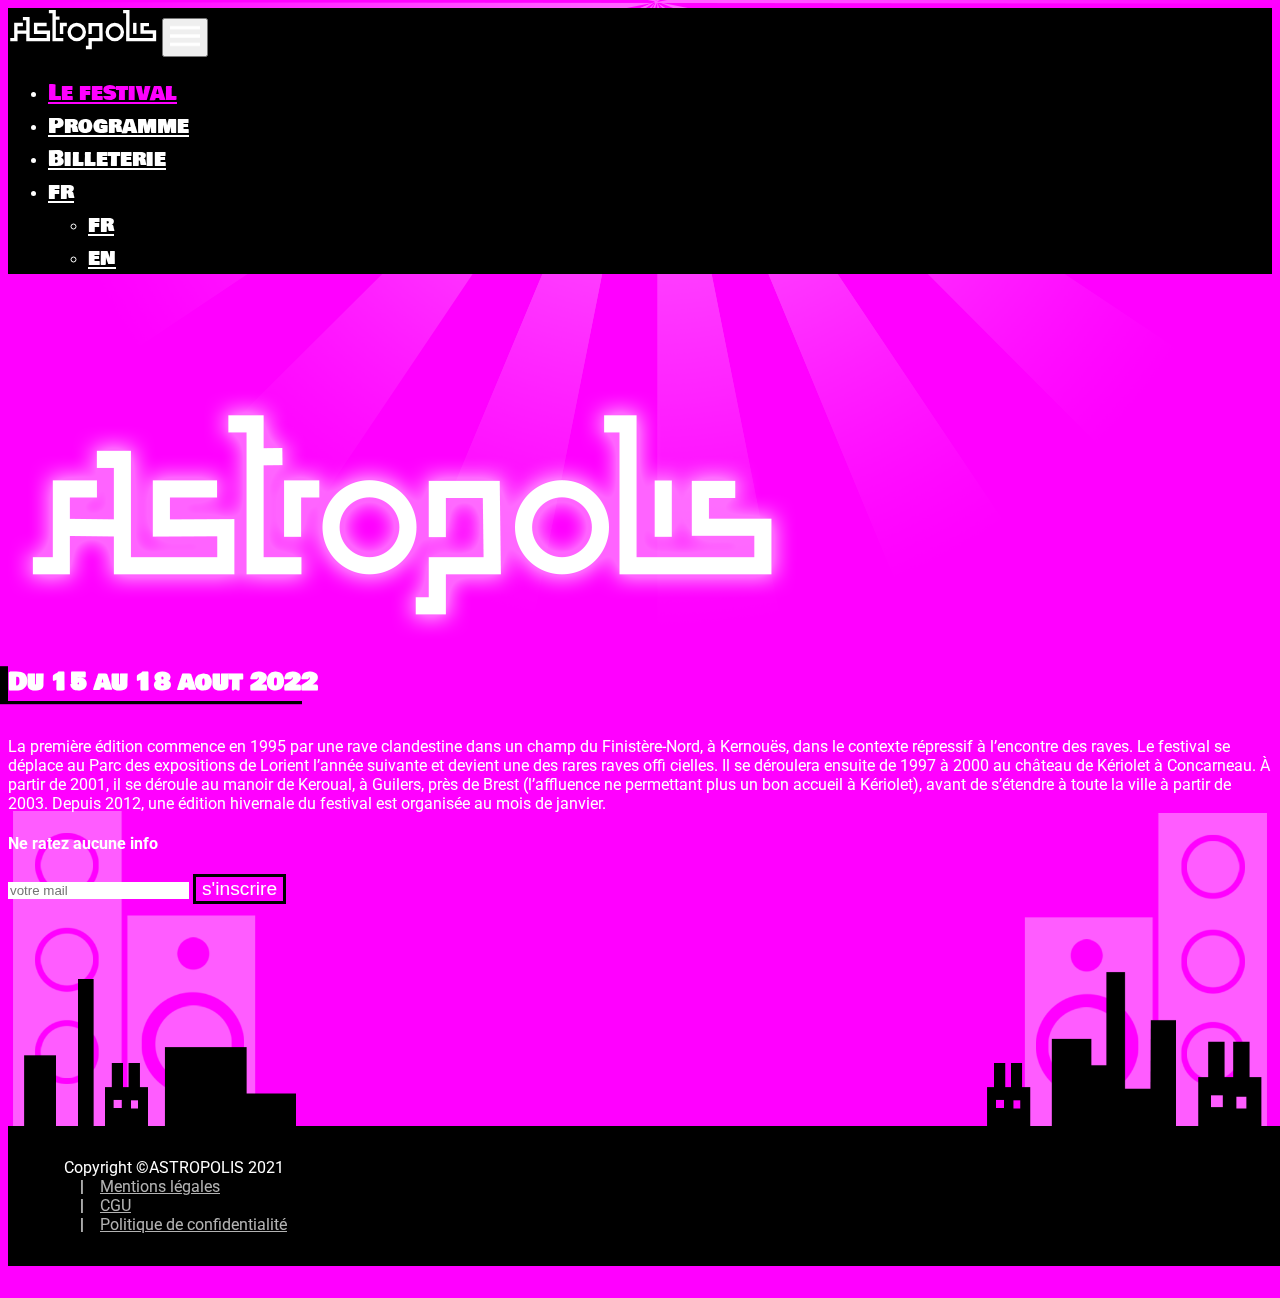
==== festival.html @ d73c81c9 "rework navbar" ====
<!DOCTYPE html>

<html lang="fr">
	<head>
		<meta charset="utf-8">
		<meta name="viewport" content="width=device-width, initial-scale=1">

		<link href="https://cdn.jsdelivr.net/npm/bootstrap@5.0.1/dist/css/bootstrap.min.css" rel="stylesheet" integrity="sha384-+0n0xVW2eSR5OomGNYDnhzAbDsOXxcvSN1TPprVMTNDbiYZCxYbOOl7+AMvyTG2x" crossorigin="anonymous">
		<link rel="stylesheet" type="text/css" href="style.css">

		<title>Astropolis</title>

	</head>
	<body>	
		<div id=background style="height: 100vh; z-index: -1;"></div>
		<header>
			<nav class="navbar navbar-header fixed-top navbar-expand-md">
			    <div class="container">
					<a class="navbar-brand" href="index.html"><img src="img/logo.svg" alt="logo du festival astropolis" class="img-fluid" style="width: 150px;"></a>
					<button class="navbar-toggler" type="button" data-bs-toggle="collapse" data-bs-target="#navbarNavDropdown" aria-controls="navbarNavDropdown" aria-expanded="false" aria-label="Toggle navigation">
						<img src="img/menu-icon.png" alt="icone de menu" style="width: 30px;">
					</button>
				    <div class="collapse navbar-collapse" id="navbarNavDropdown">
				      	<ul class="navbar-nav ms-auto">
					        <li class="nav-item active">
					          <a class="nav-link" href="festival.html">Le festival</a>
					        </li>
					        <li class="nav-item">
					          <a class="nav-link" href="program.html">Programme</a>
					        </li>
					        <li class="nav-item">
					          <a class="nav-link" href="#">Billeterie</a>
					        </li>
					        <li class="nav-item dropdown">
					          <a class="nav-link dropdown-toggle" href="#" id="navbarDropdownMenuLink" role="button" data-bs-toggle="dropdown" aria-expanded="false">
					            fr
					          </a>
					          <ul class="dropdown-menu" aria-labelledby="navbarDropdownMenuLink">
					            <li><a class="dropdown-item" href="#/fr">fr</a></li>
					            <li><a class="dropdown-item" href="#/en">en</a></li>
					          </ul>
					        </li>
				      	</ul>
				    </div>
			    </div>
			</nav>
		</header>
		
		<main id="home-page">
			<section>
				<div class="container text-center" >
					<img src="img/logo-xl.png" class="img-fluid">
					<div class="text-right">
						<h2>Du 15 au 18 aout 2022</h2> 
					</div>
				</div>	
			</section>
			<section class="deco-bottom mt-auto pb-5">
				<div class="container mt-2 text-center">
                    <div class="my-4 bg-black p-5">
                        <p>La première édition commence en 1995 par une rave clandestine dans un champ
                            du Finistère-Nord, à Kernouës, dans le contexte répressif à l’encontre des raves. Le festival
                            se déplace au Parc des expositions de Lorient l’année suivante et devient une des rares raves
                            offi cielles. Il se déroulera ensuite de 1997 à 2000 au château de Kériolet à Concarneau. À partir
                            de 2001, il se déroule au manoir de Keroual, à Guilers, près de Brest (l’affluence ne permettant
                            plus un bon accueil à Kériolet), avant de s’étendre à toute la ville à partir de 2003. Depuis 2012,
                            une édition hivernale du festival est organisée au mois de janvier.</p>
                    </div>

                    <form class="form-newsletter  mx-auto">
                        <label class="form-label"><h4>Ne ratez aucune info</h4></label>
                        <input class="form-control p-2" type="email" name="" placeholder="votre mail">
                        <button class="btn btn-cta mt-3 px-5" type="submit">s'inscrire</button>
                    </form>	
				</div>
			</section>

			<footer>
				<div id="nav-footer">
					<ul class="navbar-nav navbar-footer d-flex flex-md-row justify-content-center h-100 m-auto">
						<li class="d-md-flex d-none">
							Copyright ©ASTROPOLIS 2021
						</li>
				        <li class="nav-item">
				          <a class="nav-link" href="#">Mentions légales</a>
				        </li>
				        <li class="nav-item">
				          <a class="nav-link" href="#">CGU</a>
				        </li>
				        <li class="nav-item">
				          <a class="nav-link" href="#">Politique de confidentialité</a>
				        </li>
			      	</ul>
				</div>
			</footer>

		</main>

		<script src="https://cdn.jsdelivr.net/npm/@popperjs/core@2.9.2/dist/umd/popper.min.js" integrity="sha384-IQsoLXl5PILFhosVNubq5LC7Qb9DXgDA9i+tQ8Zj3iwWAwPtgFTxbJ8NT4GN1R8p" crossorigin="anonymous"></script>
		<script src="https://cdn.jsdelivr.net/npm/bootstrap@5.0.1/dist/js/bootstrap.min.js" integrity="sha384-Atwg2Pkwv9vp0ygtn1JAojH0nYbwNJLPhwyoVbhoPwBhjQPR5VtM2+xf0Uwh9KtT" crossorigin="anonymous"></script>

	</body>
</html>
---- style.css ----
/*
stylesheet by Pakrett
*/

@import url('https://fonts.googleapis.com/css2?family=Bowlby+One+SC&family=Roboto&family=ZCOOL+KuaiLe&display=swap');


/* --- VARIABLES --- */
:root{
	--color-pink: #ff00ff;
	--color-yellow: #fee690;
	--color-purple: #a300e0;
	--color-purple-light:#c800ef;
	--color-dark: #000000;
	--color-light: #ffffff;
}

/* --- GLOBAL --- */

body{
	background-color: var(--color-pink);
	color: var(--color-light);
	font-family: 'Roboto', sans-serif;
}
a, a:active, a:visited{
	color: var(--color-purple);
}
a:hover{
	color: var(--color-pink);
}

h1{
	font-family: 'ZCOOL KuaiLe', cursive;
}

h2{
	box-shadow: -1rem 0.2rem black;
}

h2, h3{
	font-family: 'Bowlby One SC', cursive;
	color: white;
	display:  inline-block;
}
.btn-big{
	font-family: 'Bowlby One SC', cursive;
	font-size: 1.5rem;
	background-color: #000000;
	color: white;
	width: 250px;
	padding: 1rem;
	border:none;
	border-radius: 0;
}
.btn-big:hover{
	background-color: white;
	color: var(--color-pink);
	box-shadow: inset 1rem -0.2rem black;
}
.btn-cta{
	background-color: transparent;
	border: solid black;
	color: white;
	border-radius: 0px;
	font-size: 1.2rem;
	transition: box-shadow linear 0.2s;
	box-shadow: inset 0 0 black;
}
.btn-cta:hover{
	color: white;
	box-shadow: inset 15rem 0 black;
}
.form-control{
	border: none;
	border-radius: 0px;
}
.dropdown-menu{
	background-color: black;
	border-radius: 0;
}

@keyframes rotate{
	from{transform: rotate(0deg);}
	to{transform: rotate(360deg);}
}

#background{
	position: fixed;
	overflow: hidden;
    top: 0;
    height: 100%;
    width: 100%;
}
#background::before {
	content: "";
	position: absolute;
	width: 200%;
	height: 200%;
	top: -100%;
	left: -50%;
	background: url(img/deco-light-1.png) 0 0 no-repeat;
	opacity: 0.4;
	background-position: center;
	transform: rotate(0deg);
	animation: rotate 60s linear infinite;
}

/* --- HEADER --- */

header nav{
	background-color: var(--color-dark);
	color: var(--color-light);
}

.navbar-header a, .navbar-header a:visited{
	font-family: 'Bowlby One SC', cursive;
	font-size: 1.3rem;
	color: var(--color-light);
}

.navbar-header .active a{
	color: var(--color-pink);
}
.navbar-header a:not(.navbar-brand):hover{
	color: var(--color-pink);
	background-color: white;
}

header .nav-link{
	padding-right: 2rem;
}

/* --- MAIN --- */

#home-page{
	padding-top: 100px;
    display: flex;
    min-height: 100vh;
    flex-direction: column;
}

#home-page section{

}

.form-newsletter{
	max-width: 500px;
}

/* --- FOOTER --- */

#nav-footer{
	background-color: var(--color-dark);
    padding: 1rem;
    width: 100%;
}

.navbar-footer li{
	display: flex;
	align-items: center;
}

@media (min-width: 768px){
	.navbar-footer li:not(:first-child)::before{
		content: "|";
		padding: 0 1rem;
	}	
}


.navbar-footer a, .navbar-footer a:active, .navbar-footer a:visited{
	color: rgba(255, 255, 255, 0.7);
}

.navbar-footer a:hover{
	color: var(--color-pink);
}

@keyframes deco-bottom-anim{
	from{background: url(img/deco-bottom-1.png) bottom no-repeat;background-size: contain;}
	to{background: url(img/deco-bottom-2.png) bottom no-repeat;background-size: contain;}
}
.deco-bottom{
	background: url(img/deco-bottom-1.png) bottom no-repeat;
	animation: deco-bottom-anim 0.5s infinite alternate steps(2, jump-none);
	background-size: contain;
	min-height: 45vh;
	width: 100%;
}
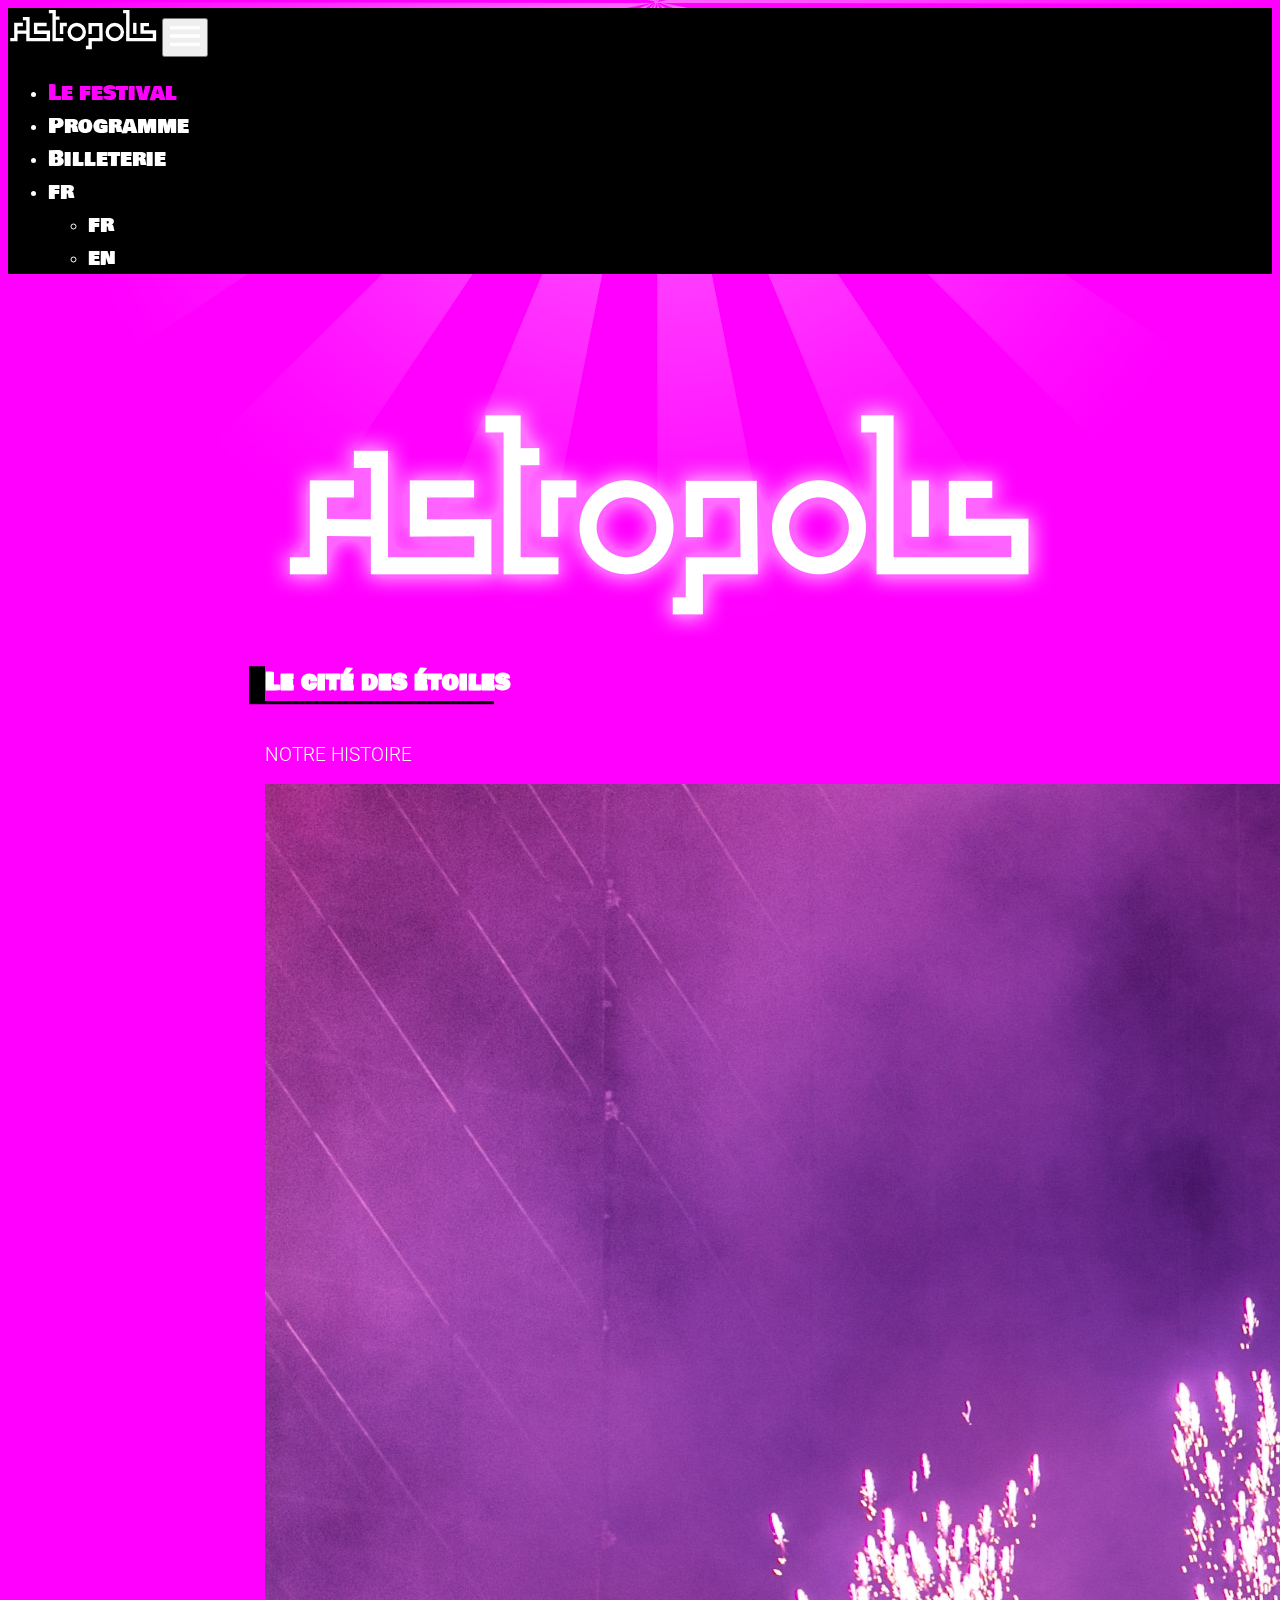
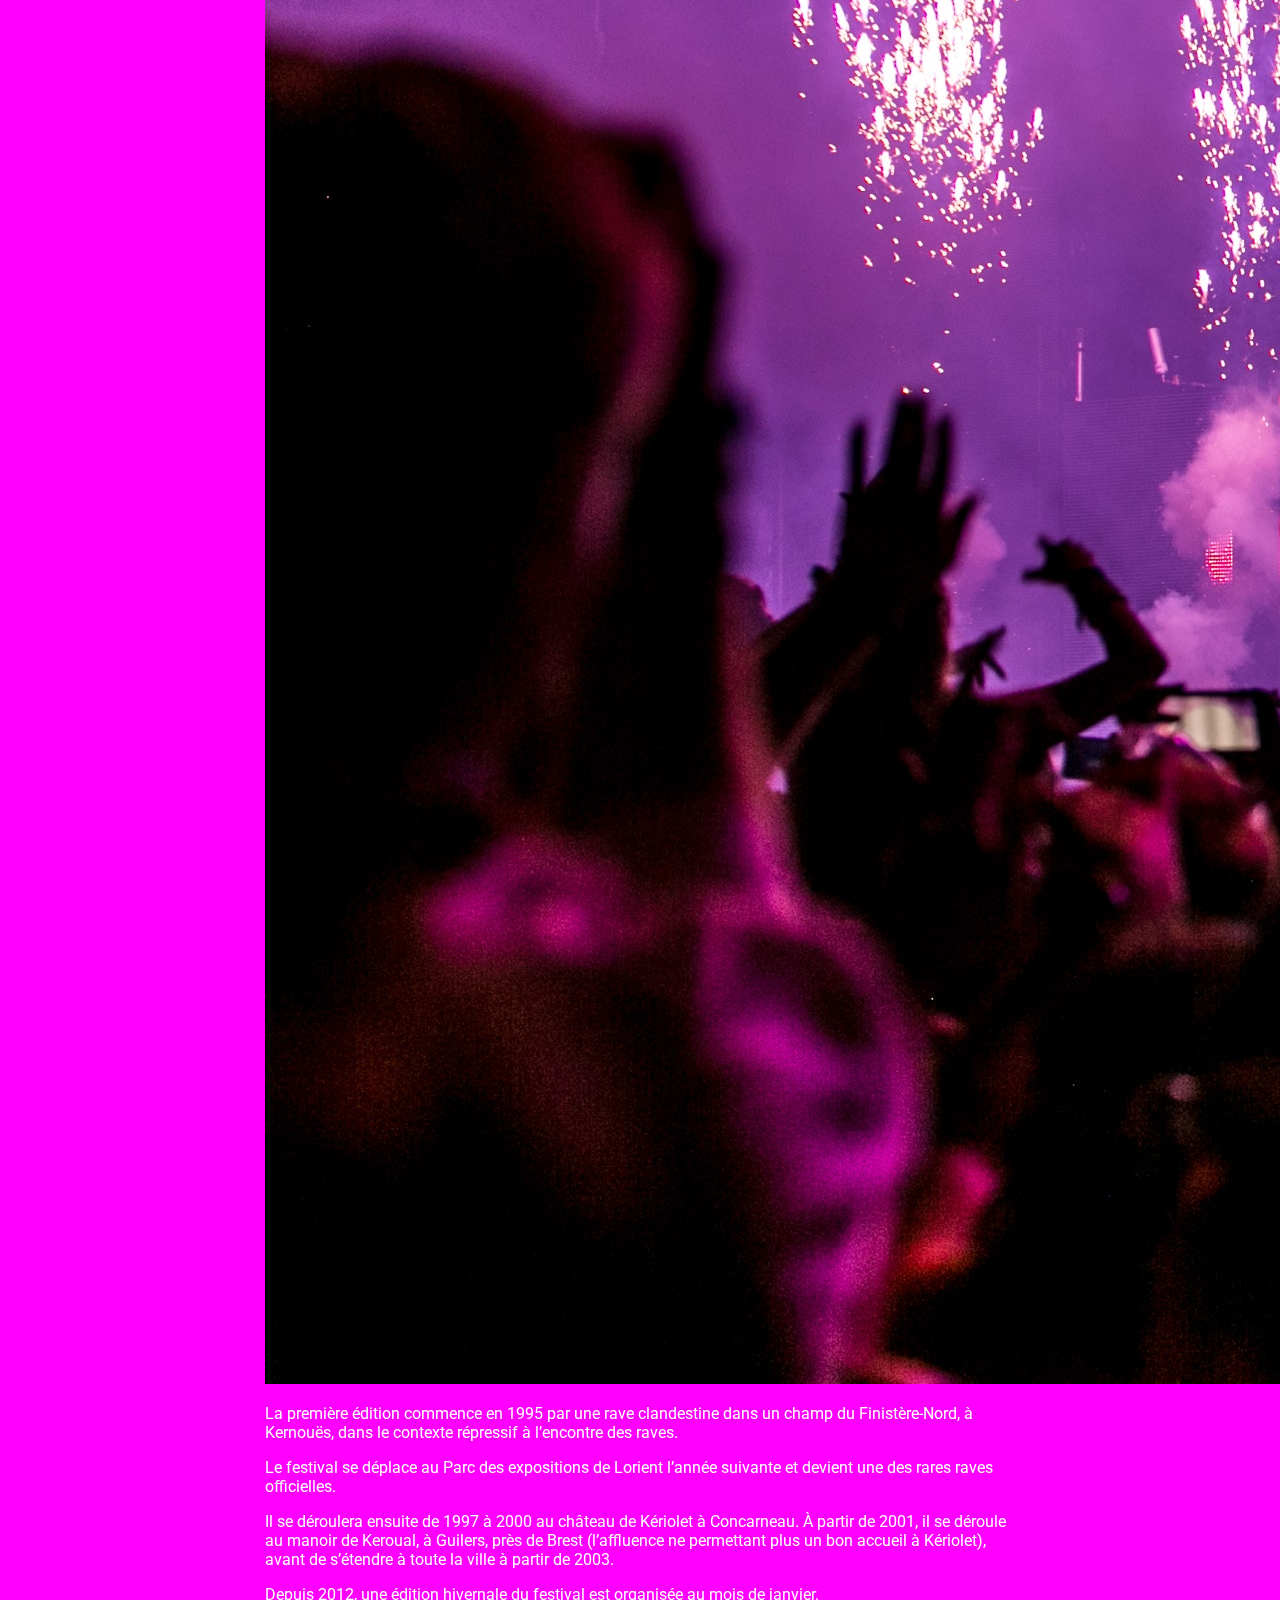
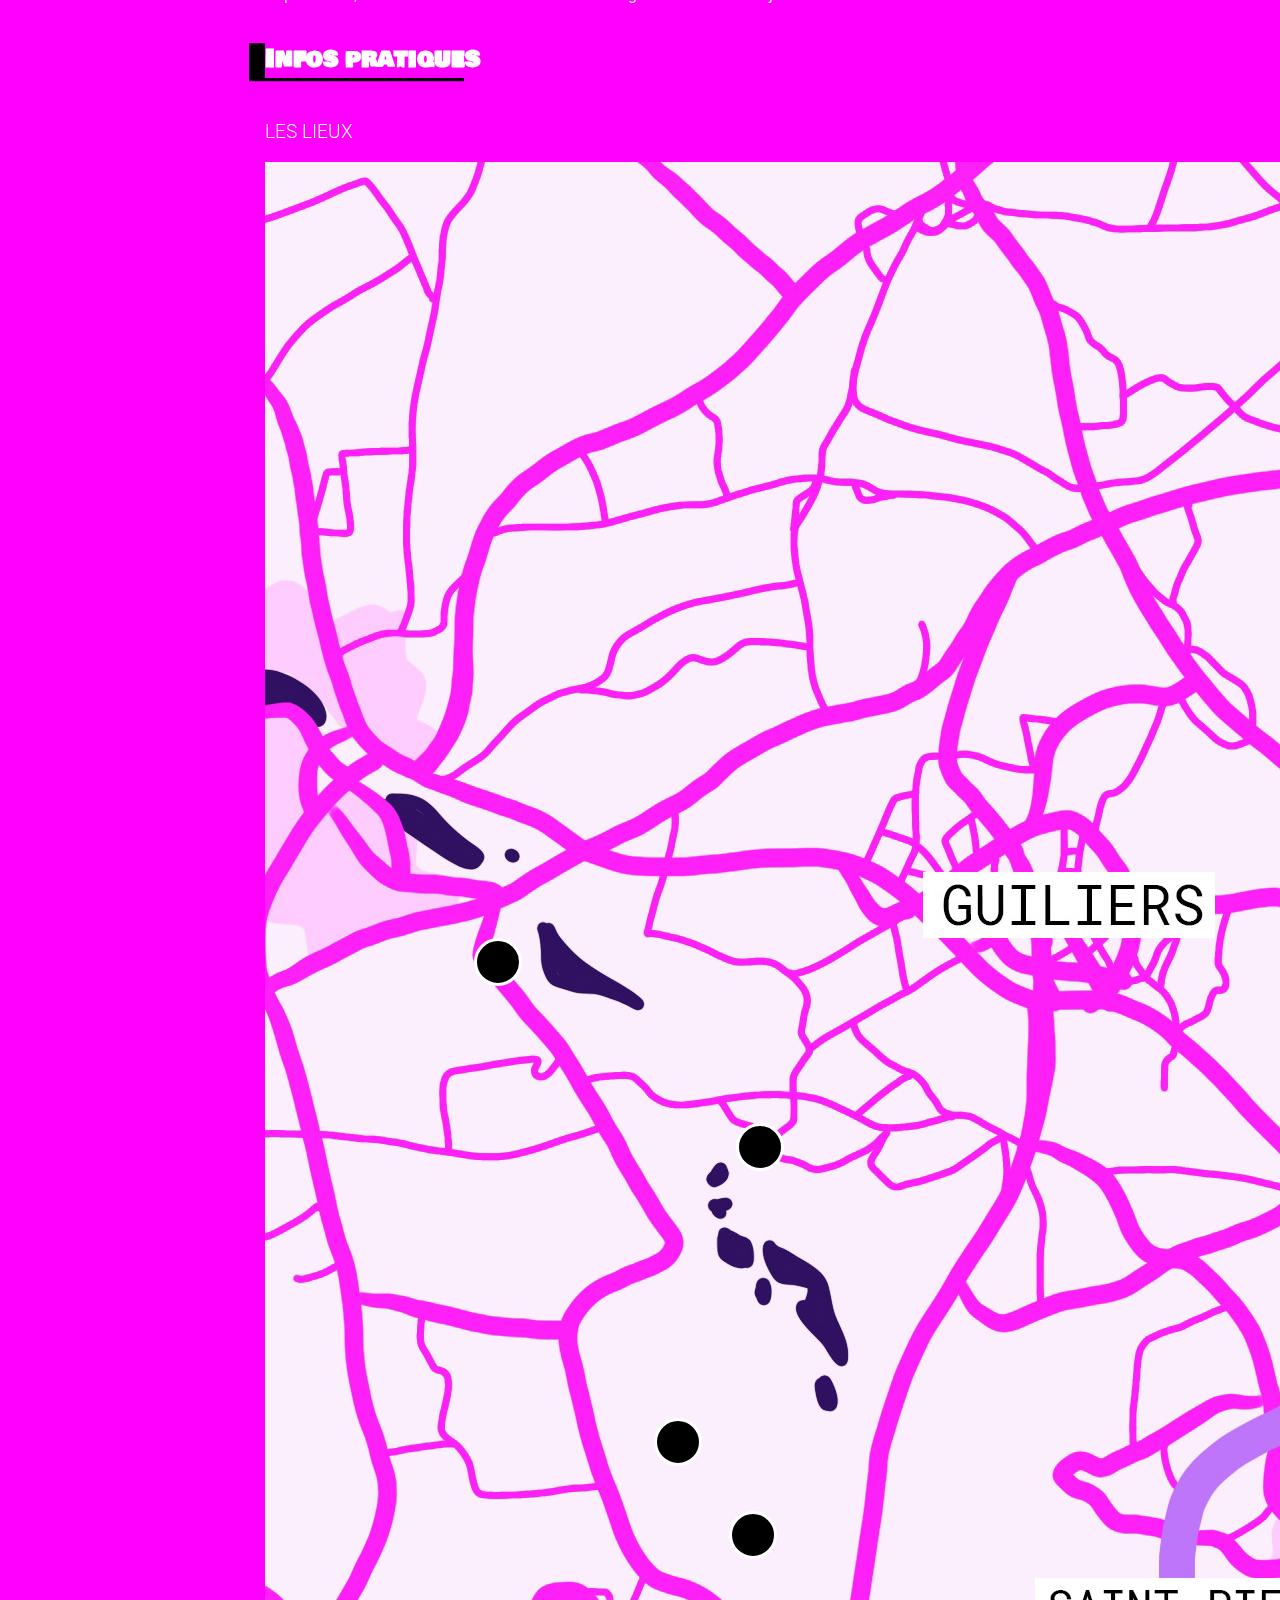
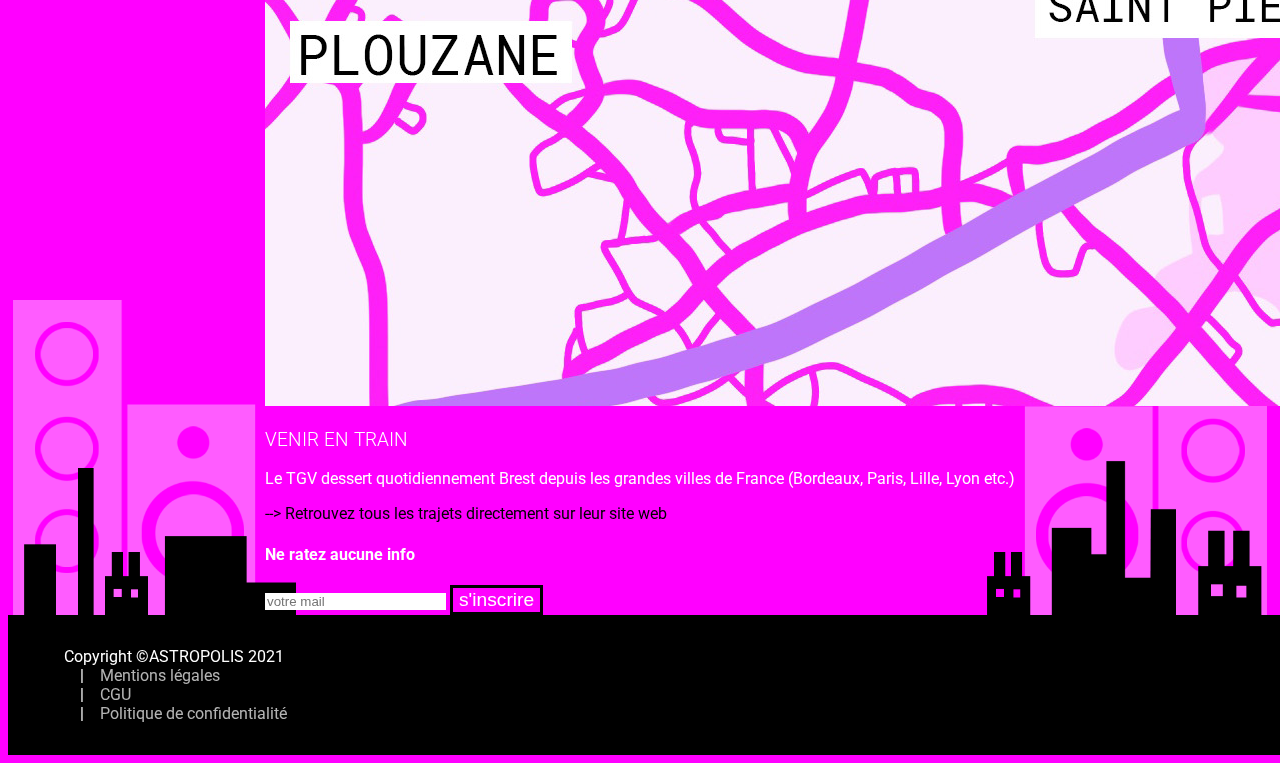
==== commit c310ec8e: "add interactive map" ====
--- a/festival.html
+++ b/festival.html
@@ -23,13 +23,13 @@
 				    <div class="collapse navbar-collapse" id="navbarNavDropdown">
 				      	<ul class="navbar-nav ms-auto">
 					        <li class="nav-item active">
-					          <a class="nav-link" href="festival.html">Le festival</a>
+					          <a class="nav-link" href="#">Le festival</a>
 					        </li>
 					        <li class="nav-item">
 					          <a class="nav-link" href="program.html">Programme</a>
 					        </li>
 					        <li class="nav-item">
-					          <a class="nav-link" href="#">Billeterie</a>
+					          <a class="nav-link" href="ticket.html">Billeterie</a>
 					        </li>
 					        <li class="nav-item dropdown">
 					          <a class="nav-link dropdown-toggle" href="#" id="navbarDropdownMenuLink" role="button" data-bs-toggle="dropdown" aria-expanded="false">
@@ -46,28 +46,45 @@
 			</nav>
 		</header>
 		
-		<main id="home-page">
+		<main id="festival">
 			<section>
 				<div class="container text-center" >
 					<img src="img/logo-xl.png" class="img-fluid">
-					<div class="text-right">
-						<h2>Du 15 au 18 aout 2022</h2> 
-					</div>
 				</div>	
 			</section>
 			<section class="deco-bottom mt-auto pb-5">
-				<div class="container mt-2 text-center">
-                    <div class="my-4 bg-black p-5">
-                        <p>La première édition commence en 1995 par une rave clandestine dans un champ
-                            du Finistère-Nord, à Kernouës, dans le contexte répressif à l’encontre des raves. Le festival
-                            se déplace au Parc des expositions de Lorient l’année suivante et devient une des rares raves
-                            offi cielles. Il se déroulera ensuite de 1997 à 2000 au château de Kériolet à Concarneau. À partir
+				<div class="container mt-2">
+					
+                    <div class="my-4 bg-black py-5">
+						<h2>Le cité des étoiles</h2> 
+						<h3>Notre histoire</h3>
+						<img class="img-fluid my-4" src="img/photo_fest_1.jpg" alt="photo d'une foule devant un spectacle">
+
+						<p>La première édition commence en 1995 par une rave clandestine dans un champ du Finistère-Nord, à Kernouës, dans le contexte répressif à l’encontre des raves. </p>
+						<p>Le festival se déplace au Parc des expositions de Lorient l’année suivante et devient une des rares raves officielles.</p>
+						<p>Il se déroulera ensuite de 1997 à 2000 au château de Kériolet à Concarneau. À partir
                             de 2001, il se déroule au manoir de Keroual, à Guilers, près de Brest (l’affluence ne permettant
-                            plus un bon accueil à Kériolet), avant de s’étendre à toute la ville à partir de 2003. Depuis 2012,
-                            une édition hivernale du festival est organisée au mois de janvier.</p>
+                            plus un bon accueil à Kériolet), avant de s’étendre à toute la ville à partir de 2003.</p>
+						<p class="mb-5">Depuis 2012, une édition hivernale du festival est organisée au mois de janvier.</p>
+
+						<h2>Infos pratiques</h2>
+
+						<h3>Les lieux</h3>
+
+						<div id="map" class="mb-4">
+							<img class="img-fluid" src="img/map.jpg" alt="map du festival">
+							<a href="https://www.google.com/maps/place/25+Rue+de+Pontaniou,+29200+Brest/" target="_blank"><button class="map-point" style="top:68%; left:55%"><div class="info-point">ATELIER DES CAPUCINS</div></button></a>
+							<a href="https://www.google.com/maps/place/30+Rue+Jean+Marie+le+Bris,+29200+Brest/" target="_blank"><button class="map-point" style="top:73%; left:65%"><div class="info-point">LA CARENE</div></button></a>
+							<a href="https://www.google.com/maps/place/Guilers/" target="_blank"><button class="map-point" style="top:42%; left:31%"><div class="info-point">FORT DE PENFELD</div></button></a>
+							<a href="https://www.google.com/maps/place/41+Rue+Charles+Berthelot,+29200+Brest/" target="_blank"><button class="map-point" style="top:52%; left:66%"><div class="info-point">PASSERELLE</div></button></a>
+						</div>
+						
+						<h3>Venir en train</h3>
+						<p>Le TGV dessert quotidiennement Brest depuis les grandes villes de France (Bordeaux, Paris, Lille, Lyon etc.)</p>
+						<p><a href="https://www.oui.sncf">--> Retrouvez tous les trajets directement sur leur site web</a></p>
                     </div>
 
-                    <form class="form-newsletter  mx-auto">
+                    <form class="form-newsletter text-center mx-auto">
                         <label class="form-label"><h4>Ne ratez aucune info</h4></label>
                         <input class="form-control p-2" type="email" name="" placeholder="votre mail">
                         <button class="btn btn-cta mt-3 px-5" type="submit">s'inscrire</button>
@@ -95,7 +112,20 @@
 			</footer>
 
 		</main>
-
+		<script>
+			var mapPoint = document.getElementsByClassName("map-point");
+			var infoPoint = document.getElementsByClassName("info-point");
+			for(let i = 0; i < mapPoint.length; i++){
+				mapPoint[i].addEventListener("mouseover", function(e){
+					infoPoint[i].style.display = "block";
+					mapPoint[i].style.zIndex = "100";
+				})
+				mapPoint[i].addEventListener("mouseout",function(e){
+					infoPoint[i].style.display = "none";
+					mapPoint[i].style.zIndex = "1";
+				})
+			}
+		</script>
 		<script src="https://cdn.jsdelivr.net/npm/@popperjs/core@2.9.2/dist/umd/popper.min.js" integrity="sha384-IQsoLXl5PILFhosVNubq5LC7Qb9DXgDA9i+tQ8Zj3iwWAwPtgFTxbJ8NT4GN1R8p" crossorigin="anonymous"></script>
 		<script src="https://cdn.jsdelivr.net/npm/bootstrap@5.0.1/dist/js/bootstrap.min.js" integrity="sha384-Atwg2Pkwv9vp0ygtn1JAojH0nYbwNJLPhwyoVbhoPwBhjQPR5VtM2+xf0Uwh9KtT" crossorigin="anonymous"></script>
 
--- a/style.css
+++ b/style.css
@@ -2,17 +2,17 @@
 stylesheet by Pakrett
 */
 
-@import url('https://fonts.googleapis.com/css2?family=Bowlby+One+SC&family=Roboto&family=ZCOOL+KuaiLe&display=swap');
+@import url('https://fonts.googleapis.com/css2?family=Bowlby+One+SC&family=Roboto:wght@100;300;500&display=swap');
 
 
 /* --- VARIABLES --- */
 :root{
 	--color-pink: #ff00ff;
-	--color-yellow: #fee690;
-	--color-purple: #a300e0;
-	--color-purple-light:#c800ef;
+	--color-purple: #540072;
 	--color-dark: #000000;
 	--color-light: #ffffff;
+	--font-title: 'Bowlby One SC', cursive;
+	--font-text: 'Roboto', sans-serif;
 }
 
 /* --- GLOBAL --- */
@@ -20,30 +20,33 @@
 body{
 	background-color: var(--color-pink);
 	color: var(--color-light);
-	font-family: 'Roboto', sans-serif;
+	font-family: var(--font-text);
 }
 a, a:active, a:visited{
+	color: var(--color-dark);
+	text-decoration: none;
+}
+a:hover{
 	color: var(--color-purple);
 }
-a:hover{
-	color: var(--color-pink);
-}
 
 h1{
-	font-family: 'ZCOOL KuaiLe', cursive;
+	font-family: var(--font-title);
 }
 
 h2{
+	font-family: var(--font-title);
 	box-shadow: -1rem 0.2rem black;
-}
-
-h2, h3{
-	font-family: 'Bowlby One SC', cursive;
+	margin-bottom: 1.5rem;
 	color: white;
 	display:  inline-block;
 }
+h3{
+	text-transform: uppercase;
+	font-weight: 300;
+}
 .btn-big{
-	font-family: 'Bowlby One SC', cursive;
+	font-family: var(--font-title);
 	font-size: 1.5rem;
 	background-color: #000000;
 	color: white;
@@ -112,8 +115,8 @@
 	color: var(--color-light);
 }
 
-.navbar-header a, .navbar-header a:visited{
-	font-family: 'Bowlby One SC', cursive;
+.navbar-header a, .navbar-header a:visited, .navbar-header a:active{
+	font-family: var(--font-title);
 	font-size: 1.3rem;
 	color: var(--color-light);
 }
@@ -132,15 +135,16 @@
 
 /* --- MAIN --- */
 
-#home-page{
+main{
 	padding-top: 100px;
     display: flex;
     min-height: 100vh;
     flex-direction: column;
 }
 
-#home-page section{
-
+main .container{
+	max-width: 750px;
+	margin: auto;
 }
 
 .form-newsletter{
@@ -175,6 +179,36 @@
 .navbar-footer a:hover{
 	color: var(--color-pink);
 }
+
+/* --- MAP --- */
+
+#map{
+	position: relative;
+}
+
+#map .map-point{
+	background-color: black;
+	color: white;
+
+	min-width: 3rem;
+	min-height: 3rem;
+	padding: 0 1rem;
+
+	position: absolute;
+	z-index: 1;
+
+	cursor: pointer;
+    outline: none;
+	border-radius: 2rem;
+	border: 3px solid rgb(255, 255, 255);
+	transform: translate(-50%);
+}
+
+#map .info-point{
+	display: none;
+}
+
+/* --- ANIMATIONS --- */
 
 @keyframes deco-bottom-anim{
 	from{background: url(img/deco-bottom-1.png) bottom no-repeat;background-size: contain;}
@@ -186,4 +220,6 @@
 	background-size: contain;
 	min-height: 45vh;
 	width: 100%;
-}+}
+
+
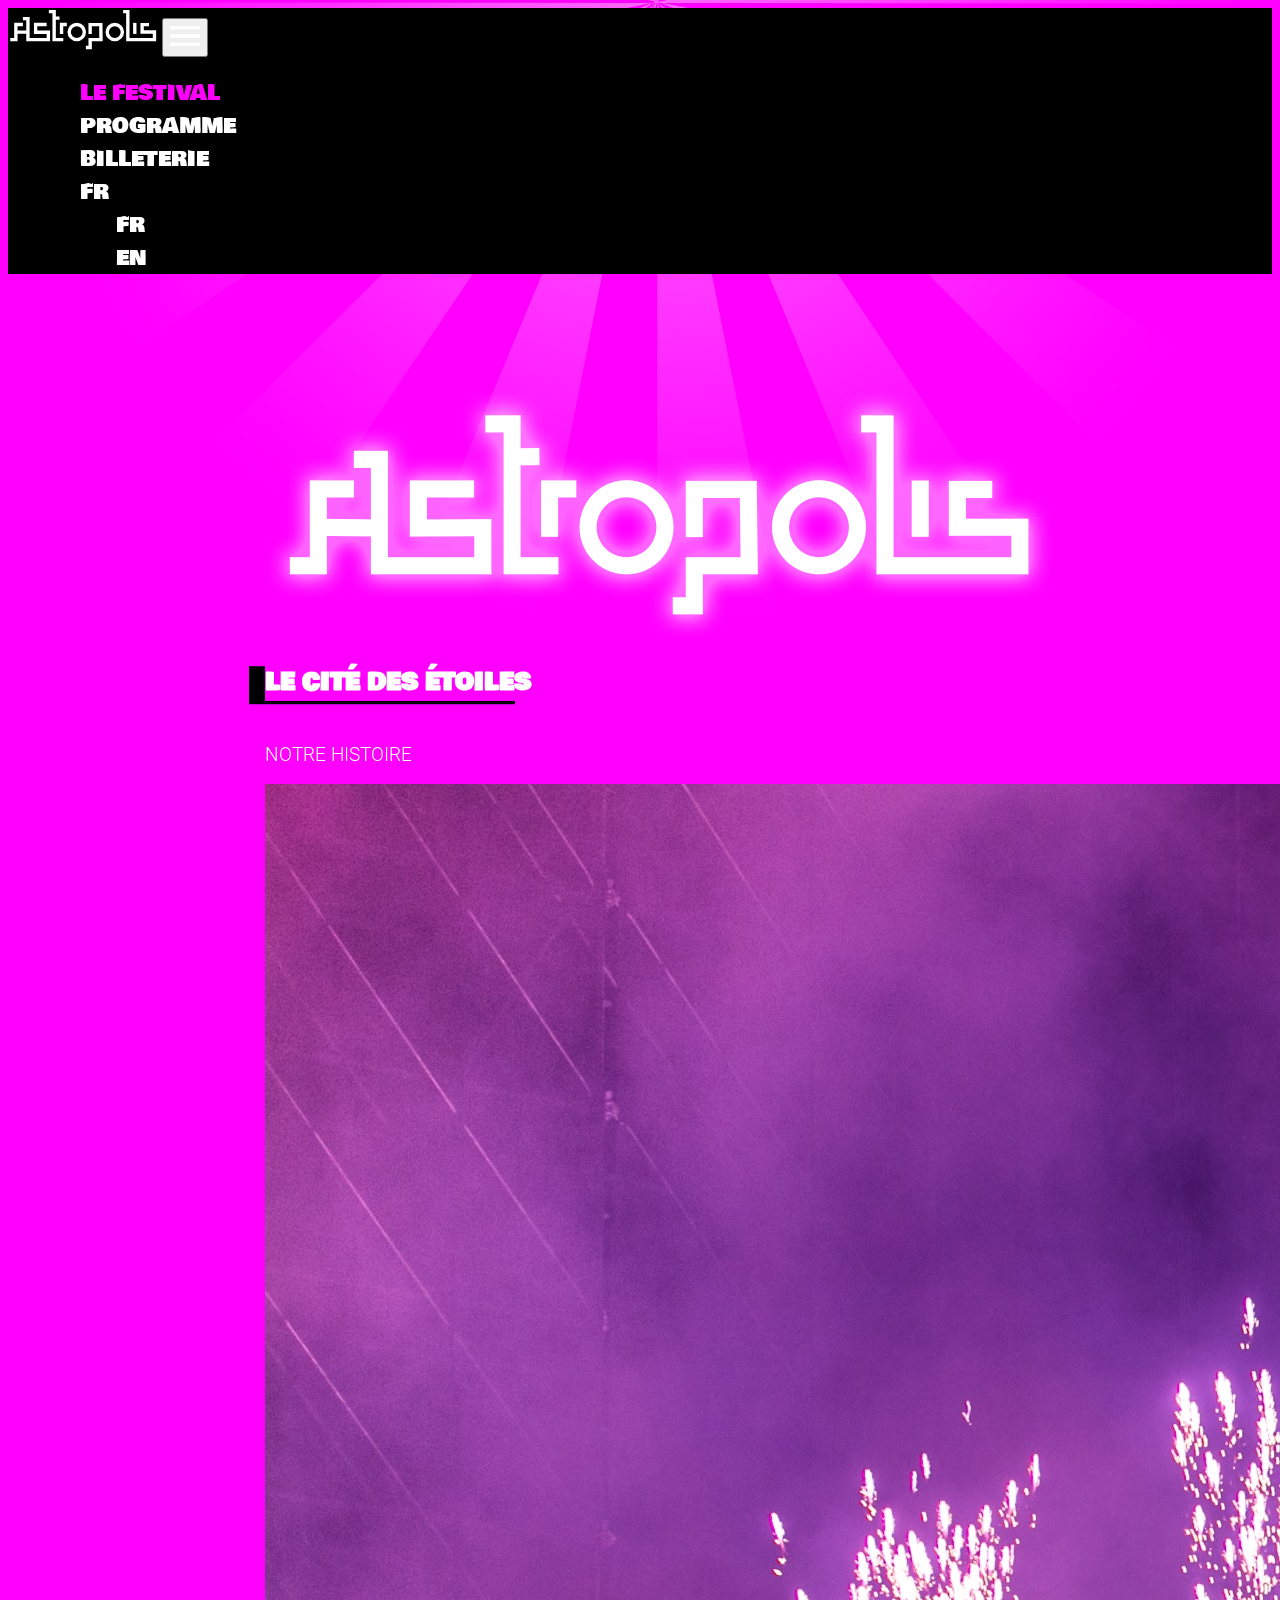
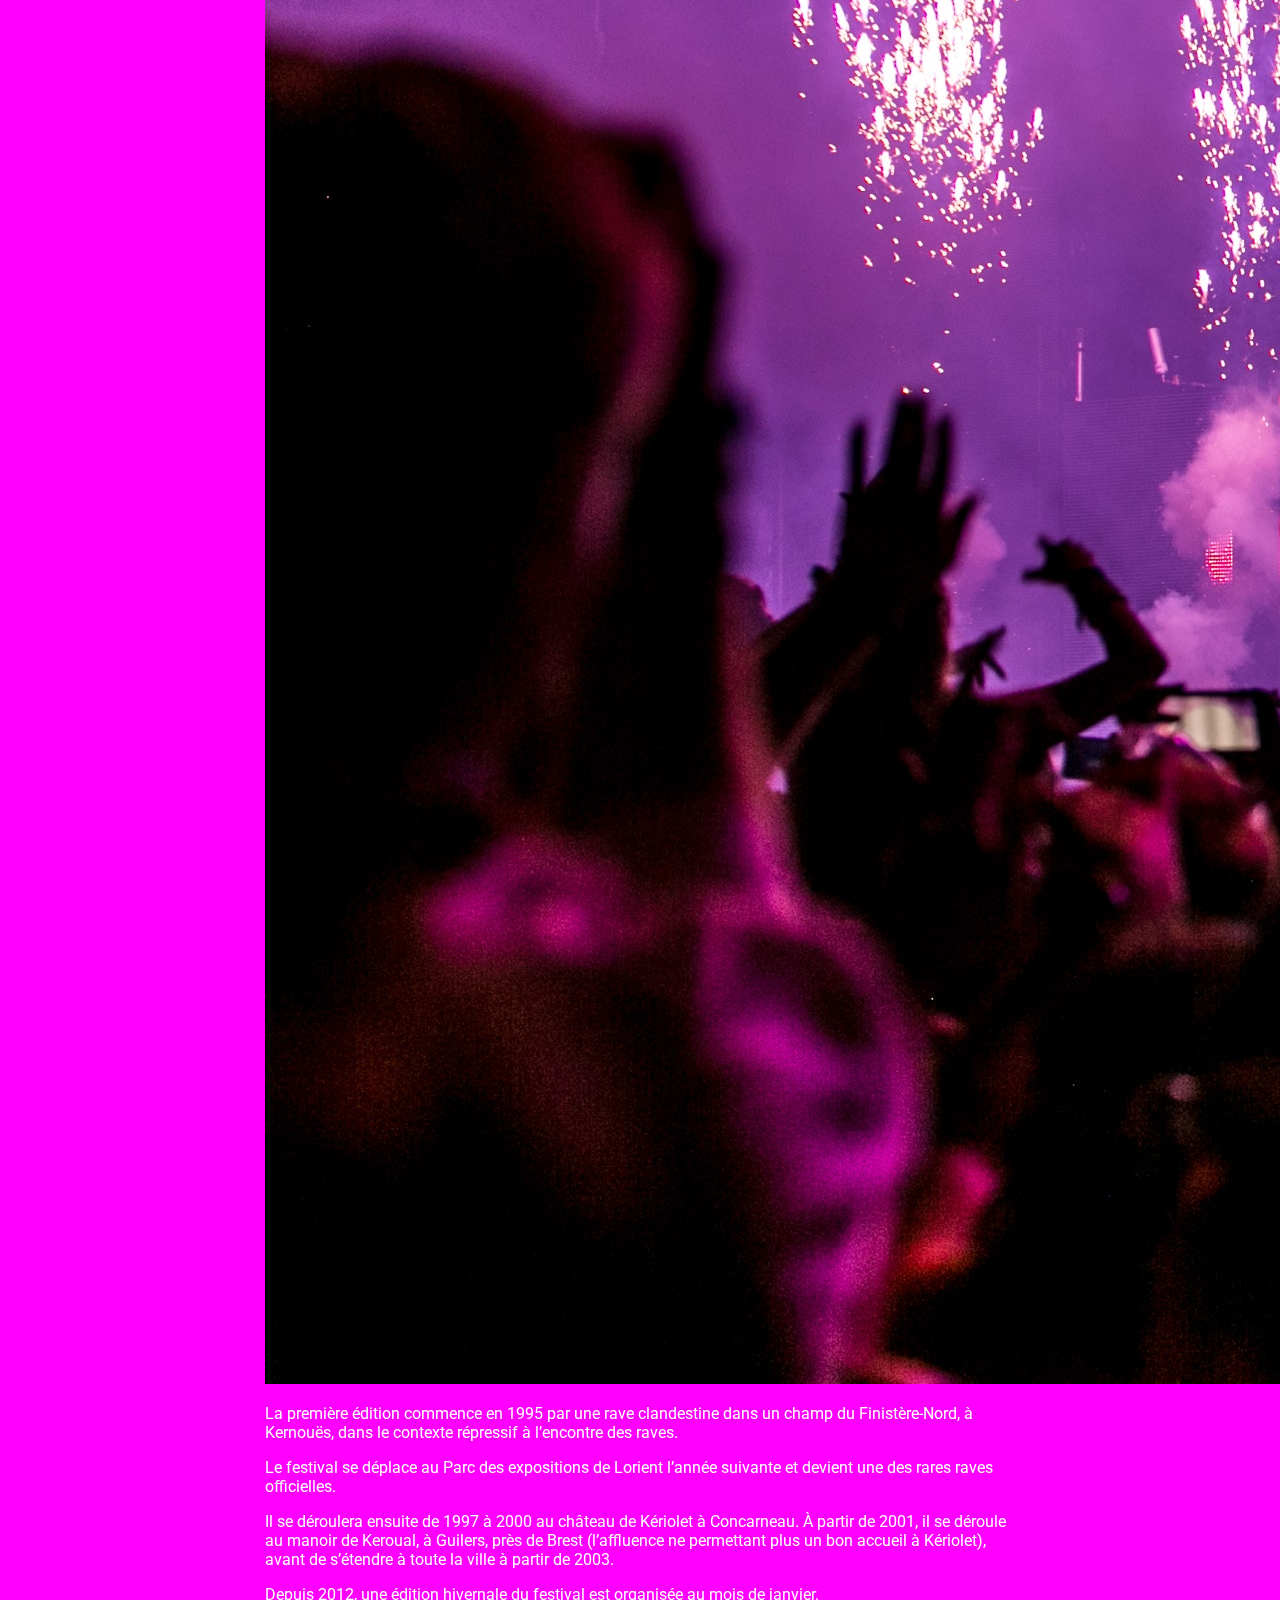
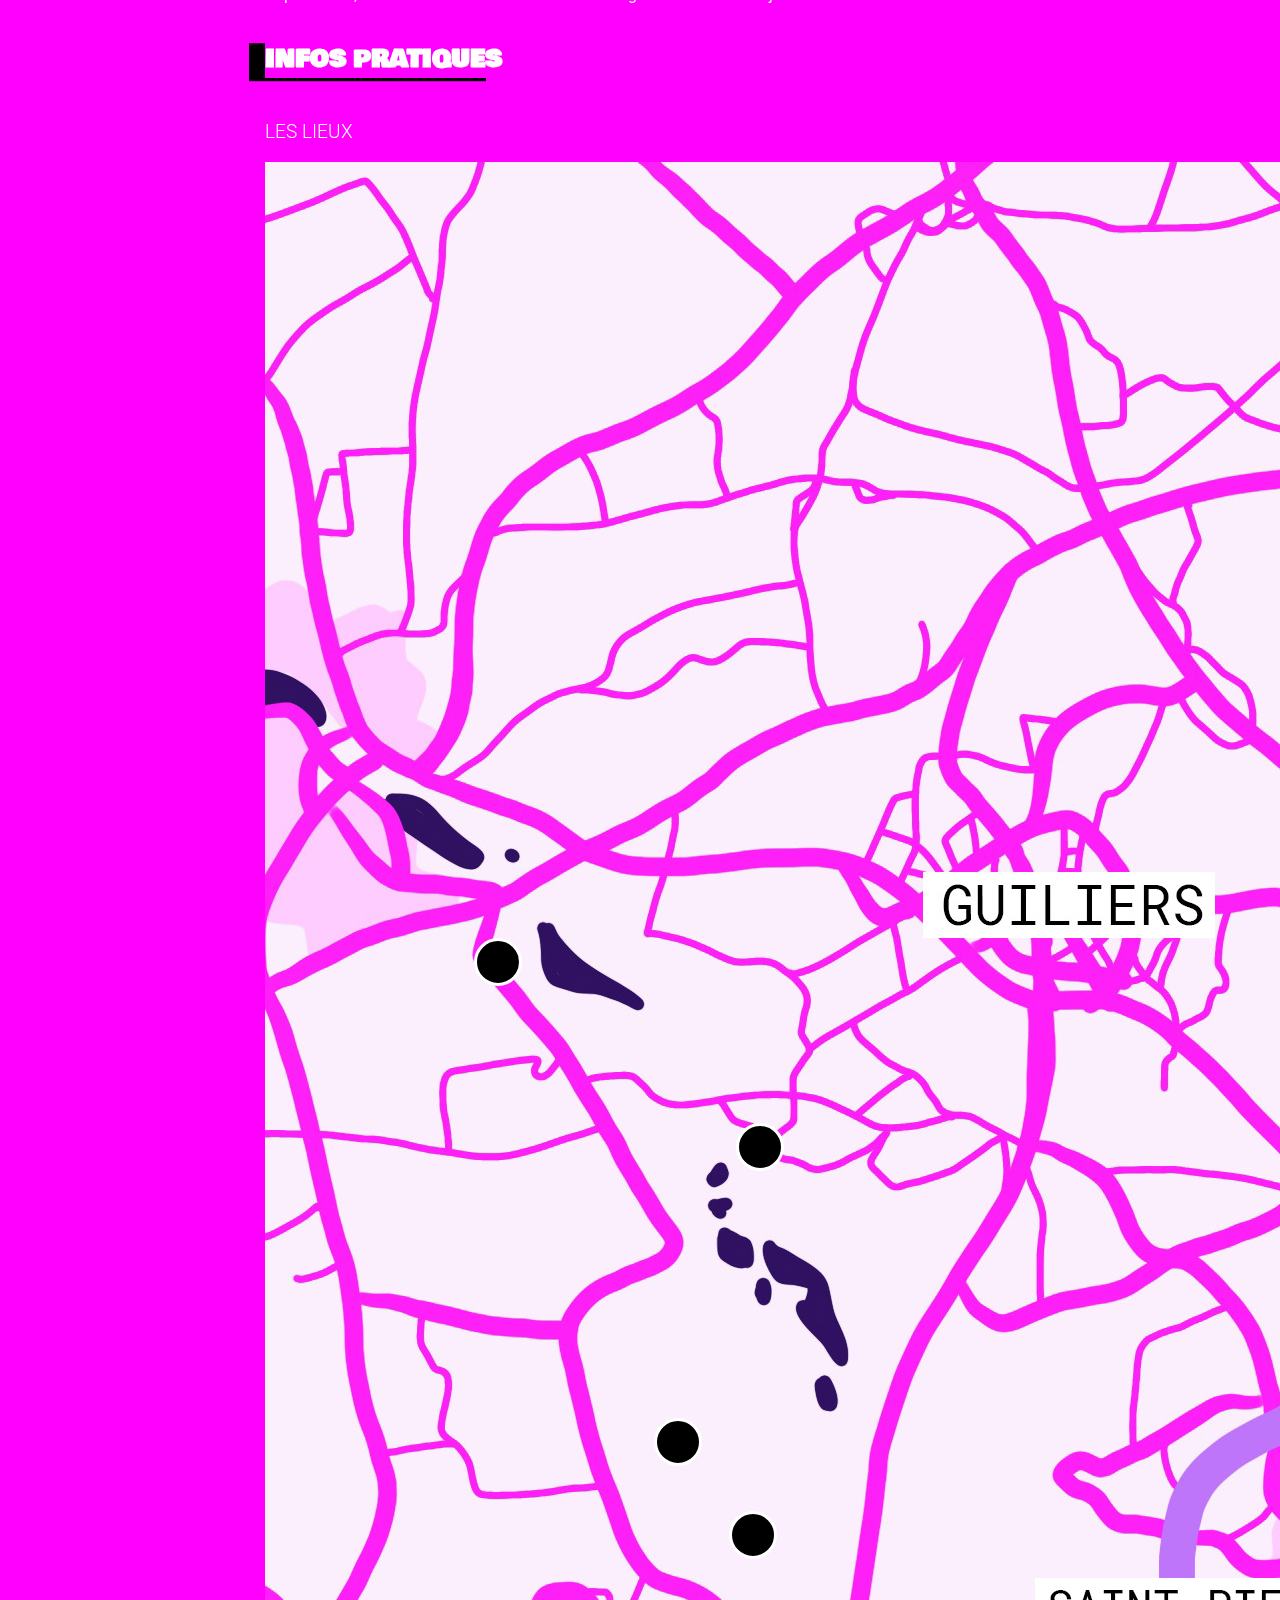
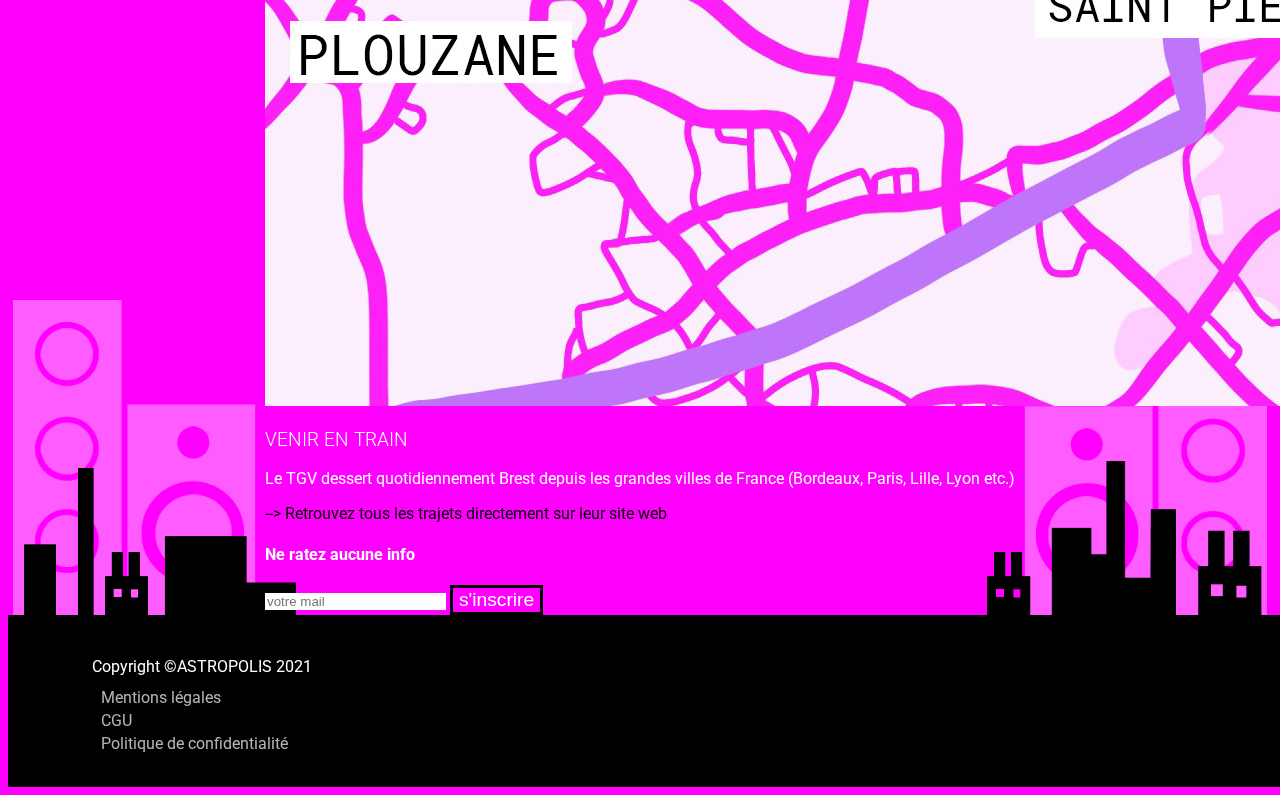
==== commit e8c94a51: "add meta, comments and newsletter message script" ====
--- a/festival.html
+++ b/festival.html
@@ -5,14 +5,25 @@
 		<meta charset="utf-8">
 		<meta name="viewport" content="width=device-width, initial-scale=1">
 
+		<!--L'indexation du site est bloqué pour le pas nuire au référencement du vrai festival-->
+		<meta name="robots" content="noindex">
+		<meta name="googlebot" content="noindex">
+
+		<!--meta description-->
+		<meta name="description" content="Astropolis, la cité des étoiles, première rave officielle d'Europe.">
+
+		<!--style sheets-->
 		<link href="https://cdn.jsdelivr.net/npm/bootstrap@5.0.1/dist/css/bootstrap.min.css" rel="stylesheet" integrity="sha384-+0n0xVW2eSR5OomGNYDnhzAbDsOXxcvSN1TPprVMTNDbiYZCxYbOOl7+AMvyTG2x" crossorigin="anonymous">
 		<link rel="stylesheet" type="text/css" href="style.css">
 
-		<title>Astropolis</title>
+		<title>Astropolis - le festival</title>
 
 	</head>
 	<body>	
+		<!--animated light background-->
 		<div id=background style="height: 100vh; z-index: -1;"></div>
+
+		<!--navbar top-->
 		<header>
 			<nav class="navbar navbar-header fixed-top navbar-expand-md">
 			    <div class="container">
@@ -46,6 +57,7 @@
 			</nav>
 		</header>
 		
+		<!--main content-->
 		<main id="festival">
 			<section>
 				<div class="container text-center" >
@@ -92,6 +104,7 @@
 				</div>
 			</section>
 
+			<!--footer-->
 			<footer>
 				<div id="nav-footer">
 					<ul class="navbar-nav navbar-footer d-flex flex-md-row justify-content-center h-100 m-auto">
@@ -112,6 +125,8 @@
 			</footer>
 
 		</main>
+
+		<!--interactive map script-->
 		<script>
 			var mapPoint = document.getElementsByClassName("map-point");
 			var infoPoint = document.getElementsByClassName("info-point");
@@ -126,8 +141,12 @@
 				})
 			}
 		</script>
+
+		<!--bootstrap script-->
 		<script src="https://cdn.jsdelivr.net/npm/@popperjs/core@2.9.2/dist/umd/popper.min.js" integrity="sha384-IQsoLXl5PILFhosVNubq5LC7Qb9DXgDA9i+tQ8Zj3iwWAwPtgFTxbJ8NT4GN1R8p" crossorigin="anonymous"></script>
 		<script src="https://cdn.jsdelivr.net/npm/bootstrap@5.0.1/dist/js/bootstrap.min.js" integrity="sha384-Atwg2Pkwv9vp0ygtn1JAojH0nYbwNJLPhwyoVbhoPwBhjQPR5VtM2+xf0Uwh9KtT" crossorigin="anonymous"></script>
 
+		<!--newsletter script-->
+		<script src="js/suscribe.js"></script>
 	</body>
 </html>--- a/style.css
+++ b/style.css
@@ -11,7 +11,7 @@
 	--color-purple: #540072;
 	--color-dark: #000000;
 	--color-light: #ffffff;
-	--font-title: 'Bowlby One SC', cursive;
+	--font-title: 'Bowlby One SC', 'arial black', sans-serif;
 	--font-text: 'Roboto', sans-serif;
 }
 
@@ -32,10 +32,12 @@
 
 h1{
 	font-family: var(--font-title);
+	text-transform: uppercase;
 }
 
 h2{
 	font-family: var(--font-title);
+	text-transform: uppercase;
 	box-shadow: -1rem 0.2rem black;
 	margin-bottom: 1.5rem;
 	color: white;
@@ -45,34 +47,18 @@
 	text-transform: uppercase;
 	font-weight: 300;
 }
-.btn-big{
-	font-family: var(--font-title);
-	font-size: 1.5rem;
-	background-color: #000000;
-	color: white;
-	width: 250px;
-	padding: 1rem;
-	border:none;
-	border-radius: 0;
-}
-.btn-big:hover{
-	background-color: white;
-	color: var(--color-pink);
-	box-shadow: inset 1rem -0.2rem black;
-}
-.btn-cta{
-	background-color: transparent;
-	border: solid black;
-	color: white;
-	border-radius: 0px;
-	font-size: 1.2rem;
-	transition: box-shadow linear 0.2s;
-	box-shadow: inset 0 0 black;
-}
-.btn-cta:hover{
-	color: white;
-	box-shadow: inset 15rem 0 black;
-}
+
+ul {
+	list-style: none; 
+  }
+  
+  ul li::before {
+	content: "\25A0";
+	color: black;
+	font-size: larger;
+	padding: .5rem;
+  }
+
 .form-control{
 	border: none;
 	border-radius: 0px;
@@ -117,6 +103,7 @@
 
 .navbar-header a, .navbar-header a:visited, .navbar-header a:active{
 	font-family: var(--font-title);
+	text-transform: uppercase;
 	font-size: 1.3rem;
 	color: var(--color-light);
 }
@@ -147,6 +134,36 @@
 	margin: auto;
 }
 
+.btn-big{
+	font-family: var(--font-title);
+	font-size: 1.5rem;
+	background-color: #000000;
+	color: white;
+	width: 250px;
+	padding: 1rem;
+	border:none;
+	border-radius: 0;
+}
+.btn-big:hover{
+	background-color: white;
+	color: var(--color-pink);
+	box-shadow: inset 1rem -0.2rem black;
+}
+
+.btn-cta{
+	background-color: transparent;
+	border: solid black;
+	color: white;
+	border-radius: 0px;
+	font-size: 1.2rem;
+	transition: box-shadow linear 0.2s;
+	box-shadow: inset 0 0 black;
+}
+.btn-cta:hover{
+	color: white;
+	box-shadow: inset 15rem 0 black;
+}
+
 .form-newsletter{
 	max-width: 500px;
 }
@@ -180,6 +197,16 @@
 	color: var(--color-pink);
 }
 
+/* --- PROGRAM --- */
+
+#program{
+
+}
+@media (max-width: 768px){
+	#program{
+		text-align:center;
+	}
+}
 /* --- MAP --- */
 
 #map{
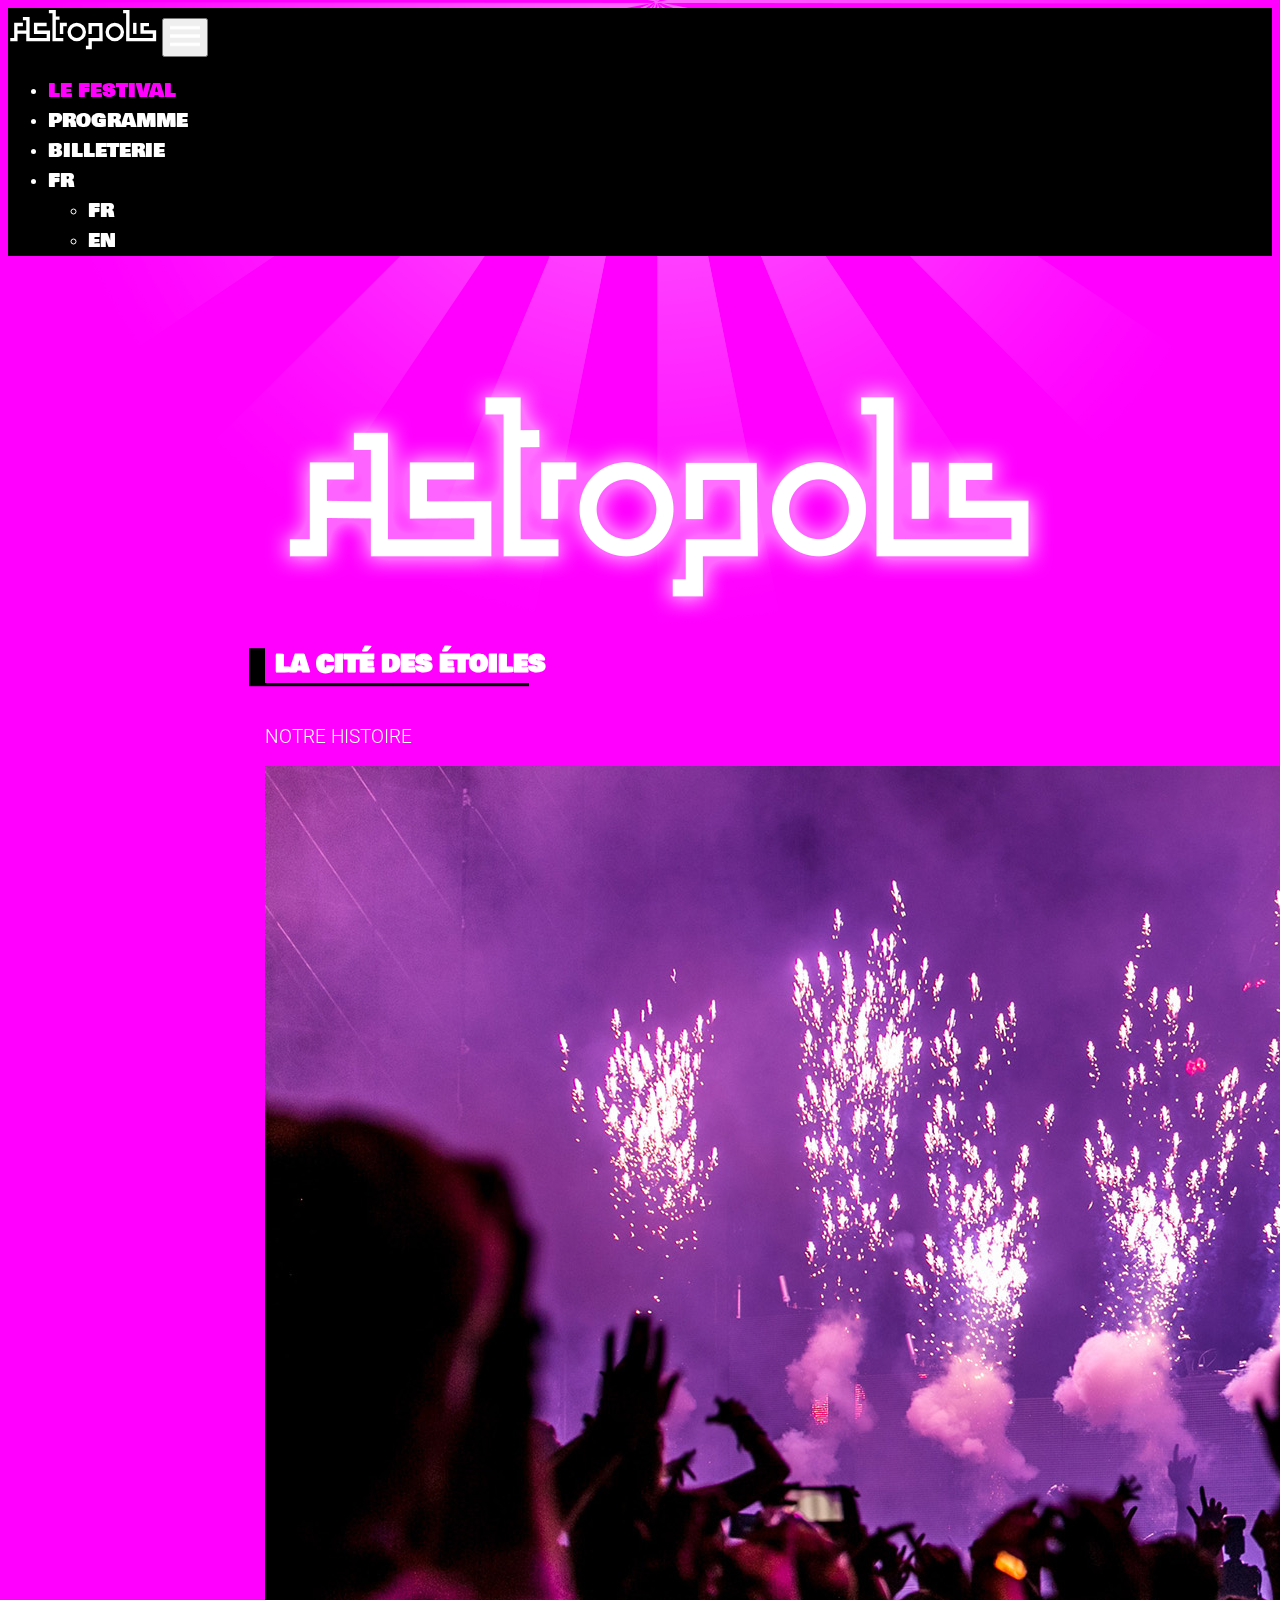
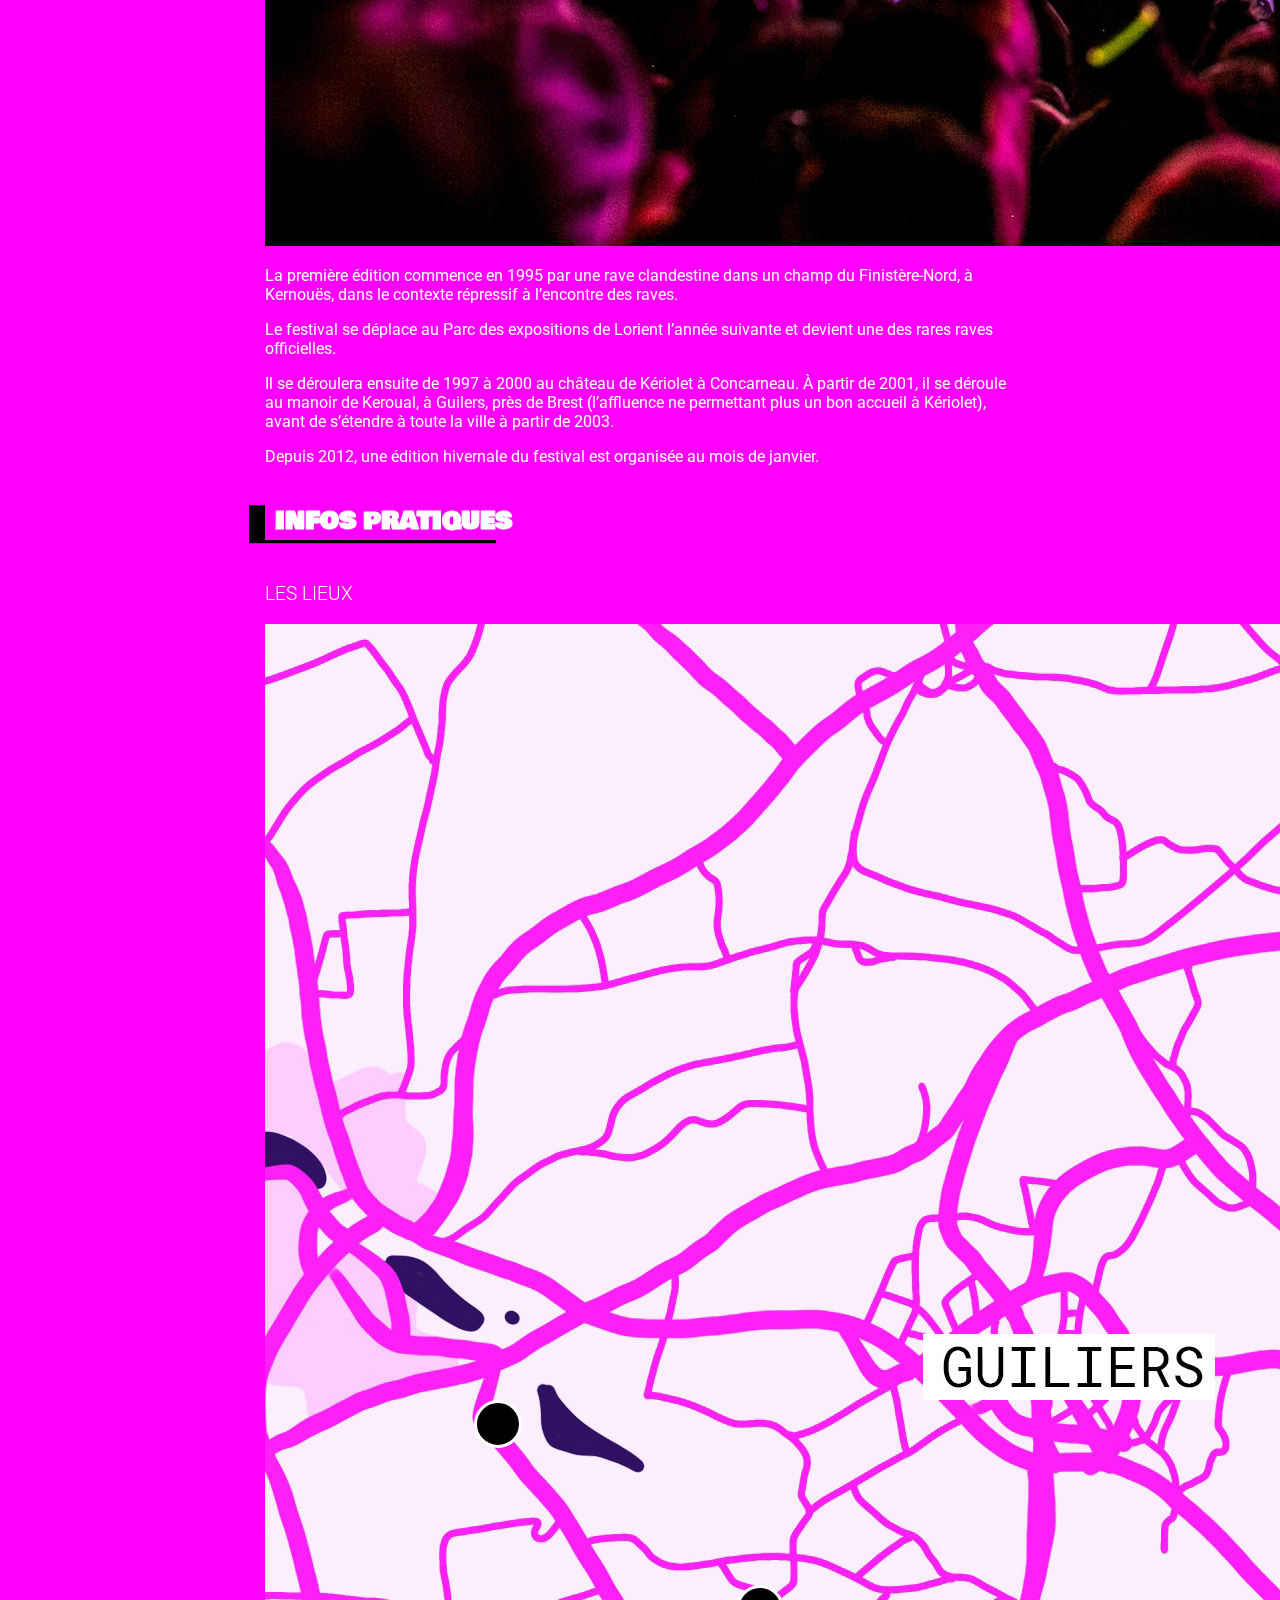
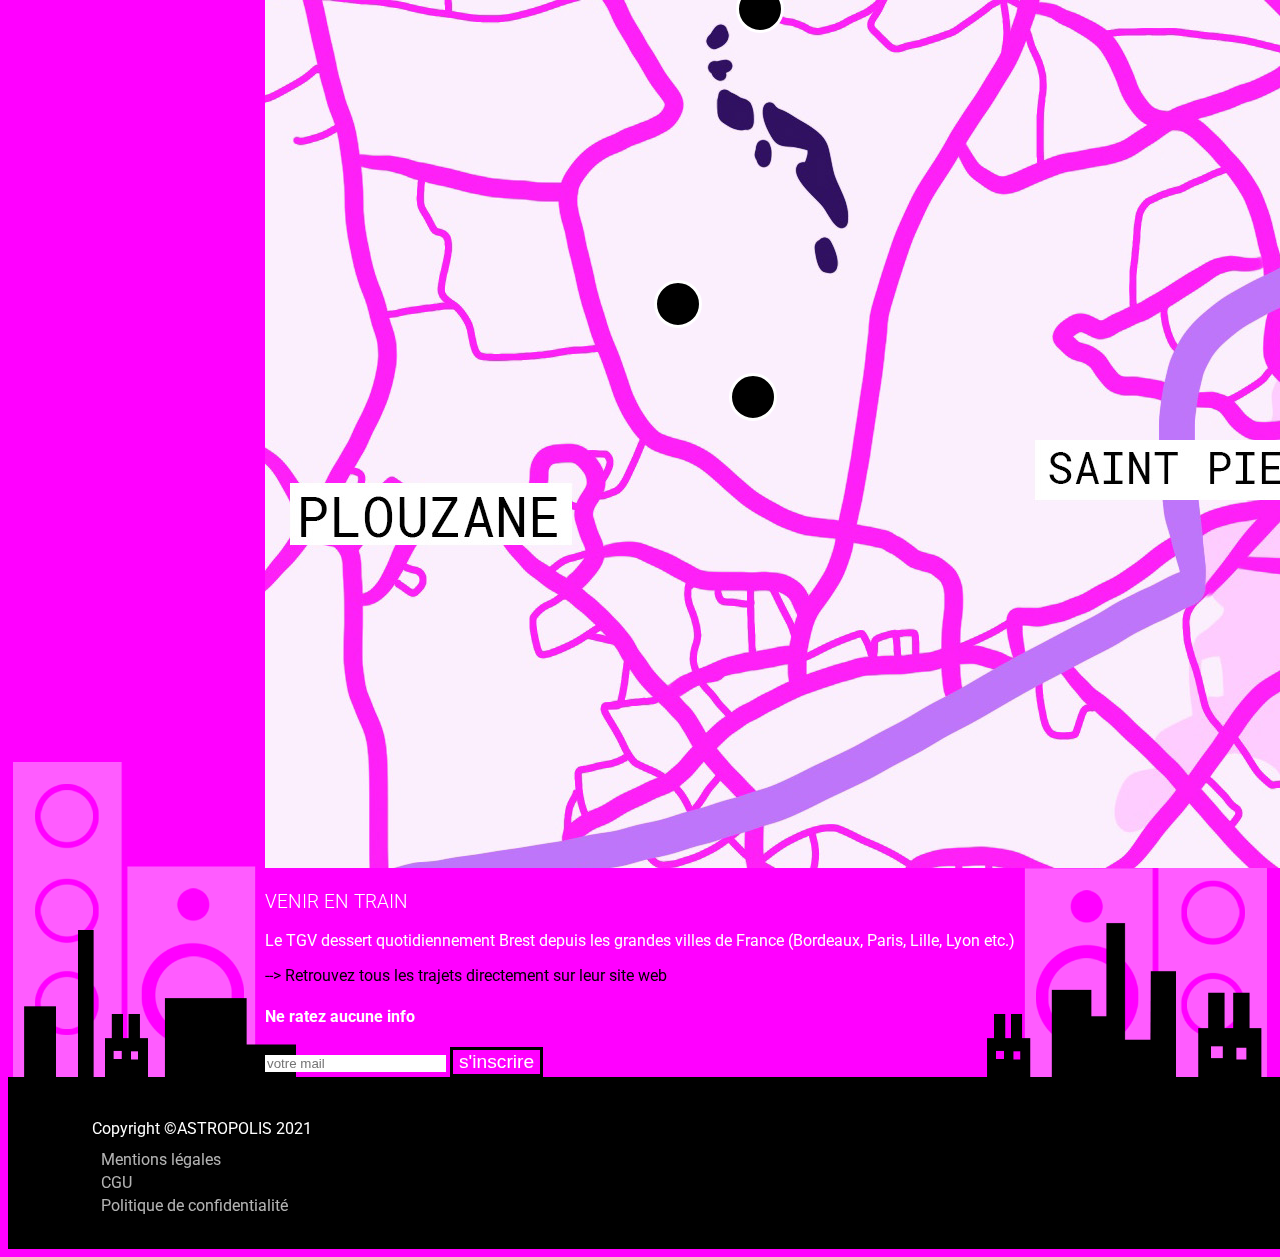
==== commit be5c21ee: "add artist images" ====
--- a/festival.html
+++ b/festival.html
@@ -68,7 +68,7 @@
 				<div class="container mt-2">
 					
                     <div class="my-4 bg-black py-5">
-						<h2>Le cité des étoiles</h2> 
+						<h2>La cité des étoiles</h2> 
 						<h3>Notre histoire</h3>
 						<img class="img-fluid my-4" src="img/photo_fest_1.jpg" alt="photo d'une foule devant un spectacle">
 
@@ -99,7 +99,7 @@
                     <form class="form-newsletter text-center mx-auto">
                         <label class="form-label"><h4>Ne ratez aucune info</h4></label>
                         <input class="form-control p-2" type="email" name="" placeholder="votre mail">
-                        <button class="btn btn-cta mt-3 px-5" type="submit">s'inscrire</button>
+                        <button class="btn btn-cta mt-3 px-5" onclick="suscribe()" type="button">s'inscrire</button>
                     </form>	
 				</div>
 			</section>
--- a/style.css
+++ b/style.css
@@ -40,6 +40,7 @@
 	text-transform: uppercase;
 	box-shadow: -1rem 0.2rem black;
 	margin-bottom: 1.5rem;
+	padding-left: 10px;
 	color: white;
 	display:  inline-block;
 }
@@ -47,17 +48,6 @@
 	text-transform: uppercase;
 	font-weight: 300;
 }
-
-ul {
-	list-style: none; 
-  }
-  
-  ul li::before {
-	content: "\25A0";
-	color: black;
-	font-size: larger;
-	padding: .5rem;
-  }
 
 .form-control{
 	border: none;
@@ -104,7 +94,7 @@
 .navbar-header a, .navbar-header a:visited, .navbar-header a:active{
 	font-family: var(--font-title);
 	text-transform: uppercase;
-	font-size: 1.3rem;
+	font-size: 1.2rem;
 	color: var(--color-light);
 }
 
@@ -134,6 +124,17 @@
 	margin: auto;
 }
 
+main ul {
+	list-style: none; 
+}
+  
+main ul li::before {
+	content: "\25A0";
+	color: black;
+	font-size: larger;
+	padding: .5rem;
+}
+
 .btn-big{
 	font-family: var(--font-title);
 	font-size: 1.5rem;
@@ -199,9 +200,39 @@
 
 /* --- PROGRAM --- */
 
-#program{
-
-}
+#program .artist-name{
+	font-family: var(--font-title);
+	font-size: 1.4rem;
+	color: white;
+	text-align: center;
+	position: absolute;
+	top: 50%;
+	left: 50%;
+	transform: translate(-50%, -50%);
+	text-shadow:0 0 1em var(--color-pink);
+}
+
+#program .line-100{
+	background-color: white;
+	height: .5rem;
+	width: 100%;
+	margin-bottom: 1rem;
+}
+
+.artist-img::after {
+	content: "\a";
+	backdrop-filter: saturate(2);
+	background-image: url(img/bg-artist.png);
+	background-size: contain;	
+    position:absolute;
+    width:100%; height:100%;
+    top:0; left:0;
+    opacity:0;
+}
+.artist-img:hover::after {
+    opacity:1;
+}
+
 @media (max-width: 768px){
 	#program{
 		text-align:center;
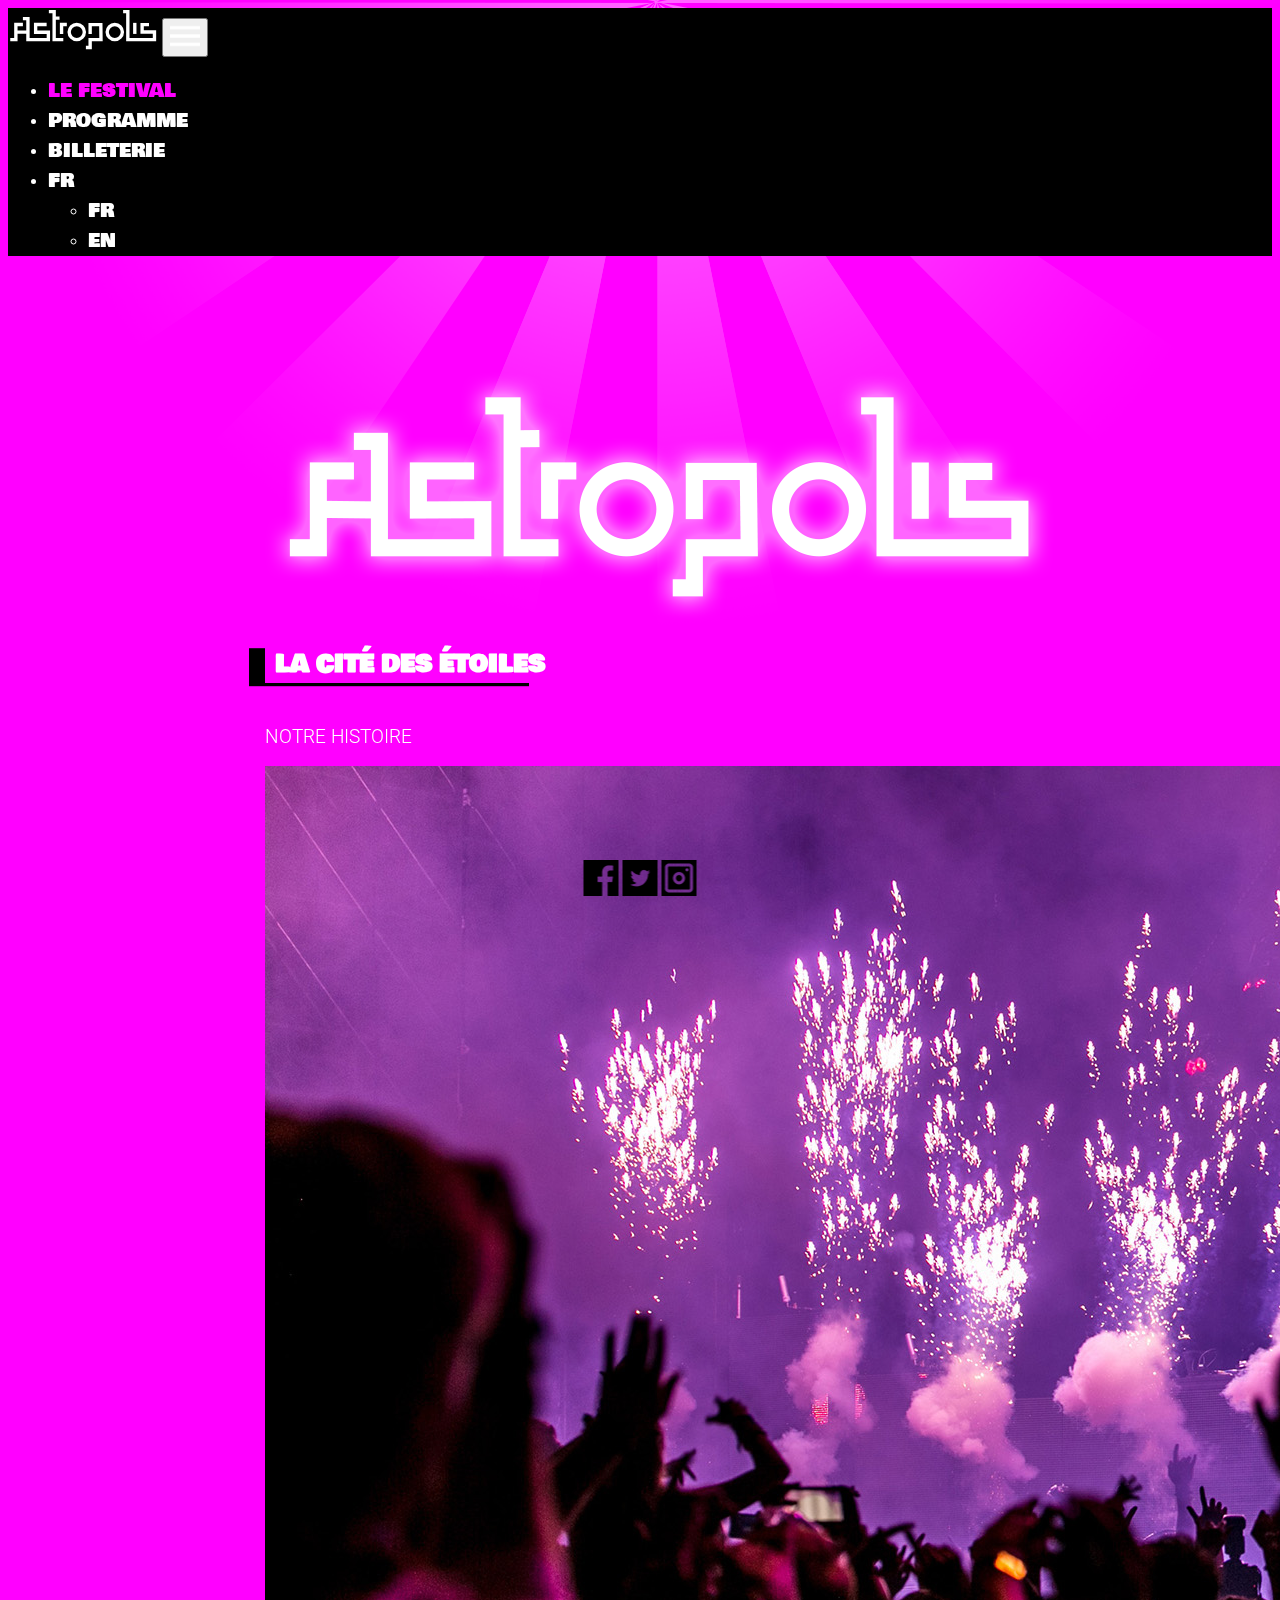
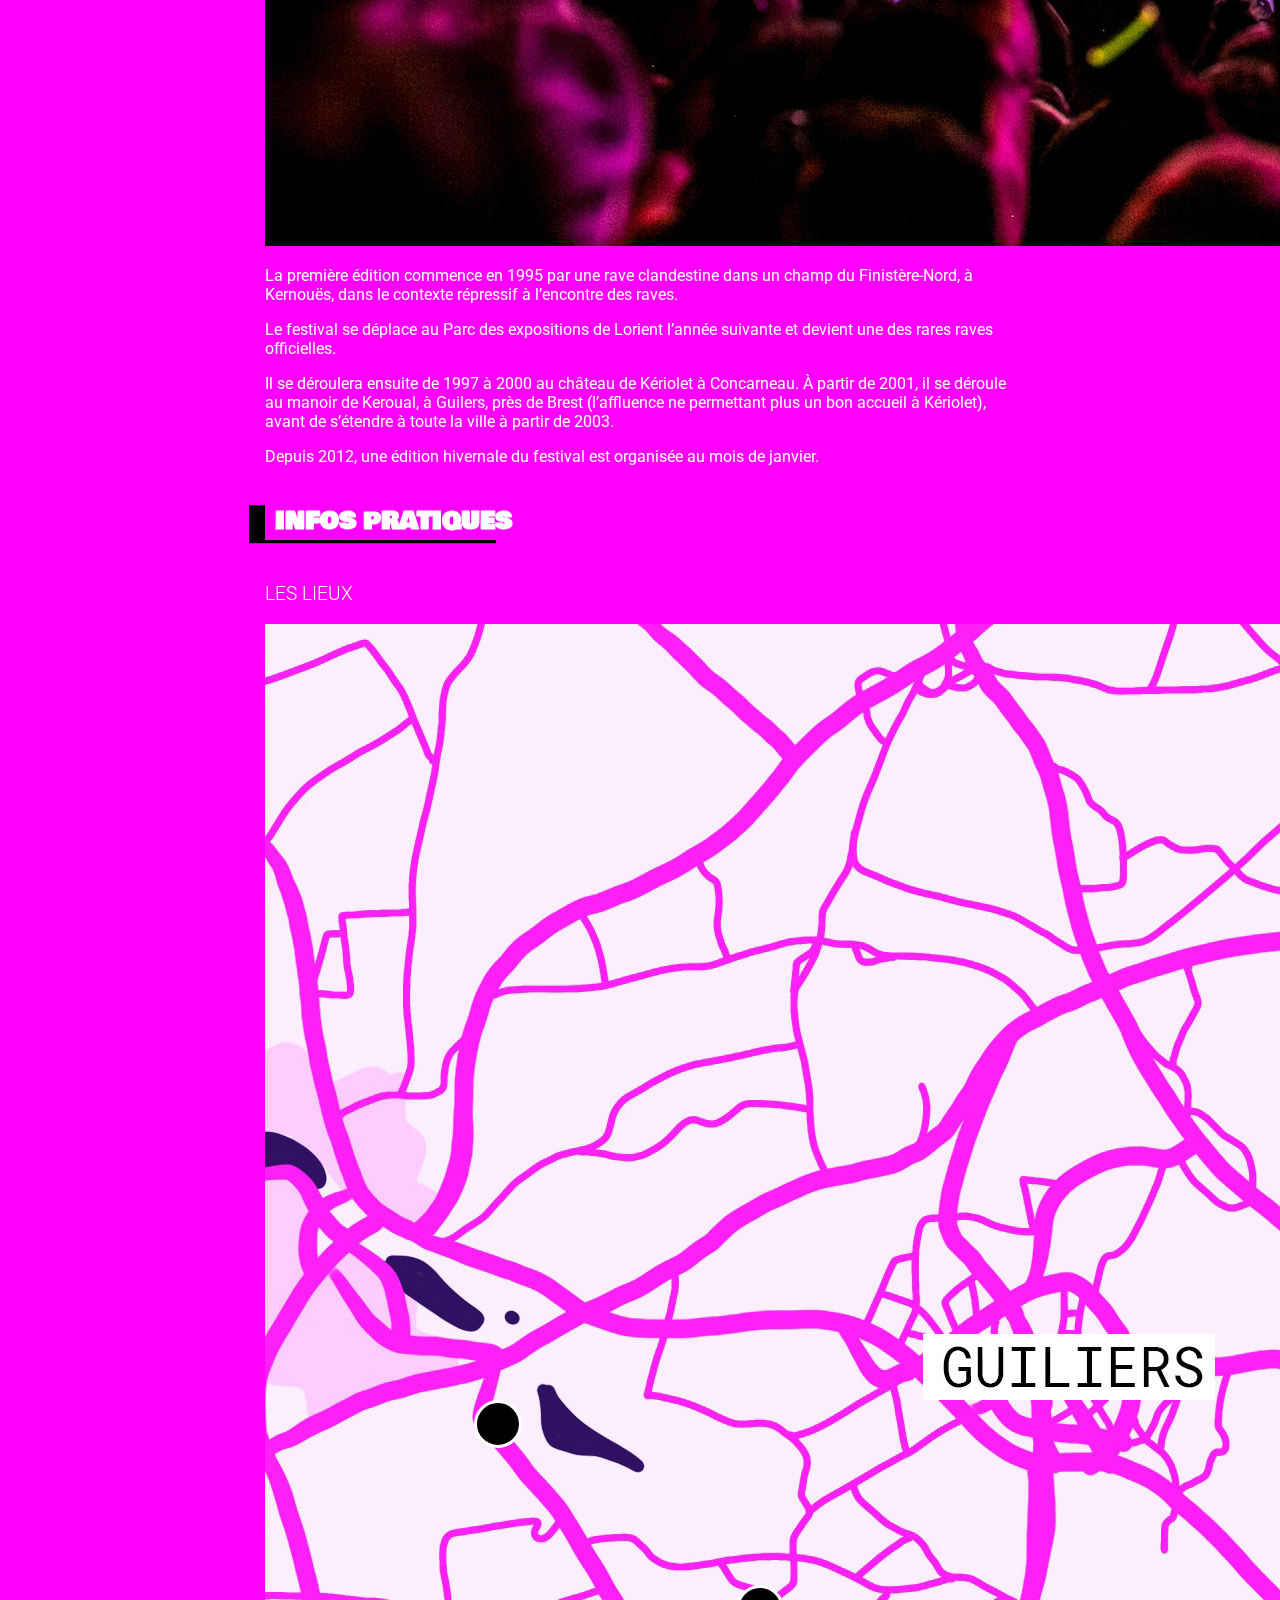
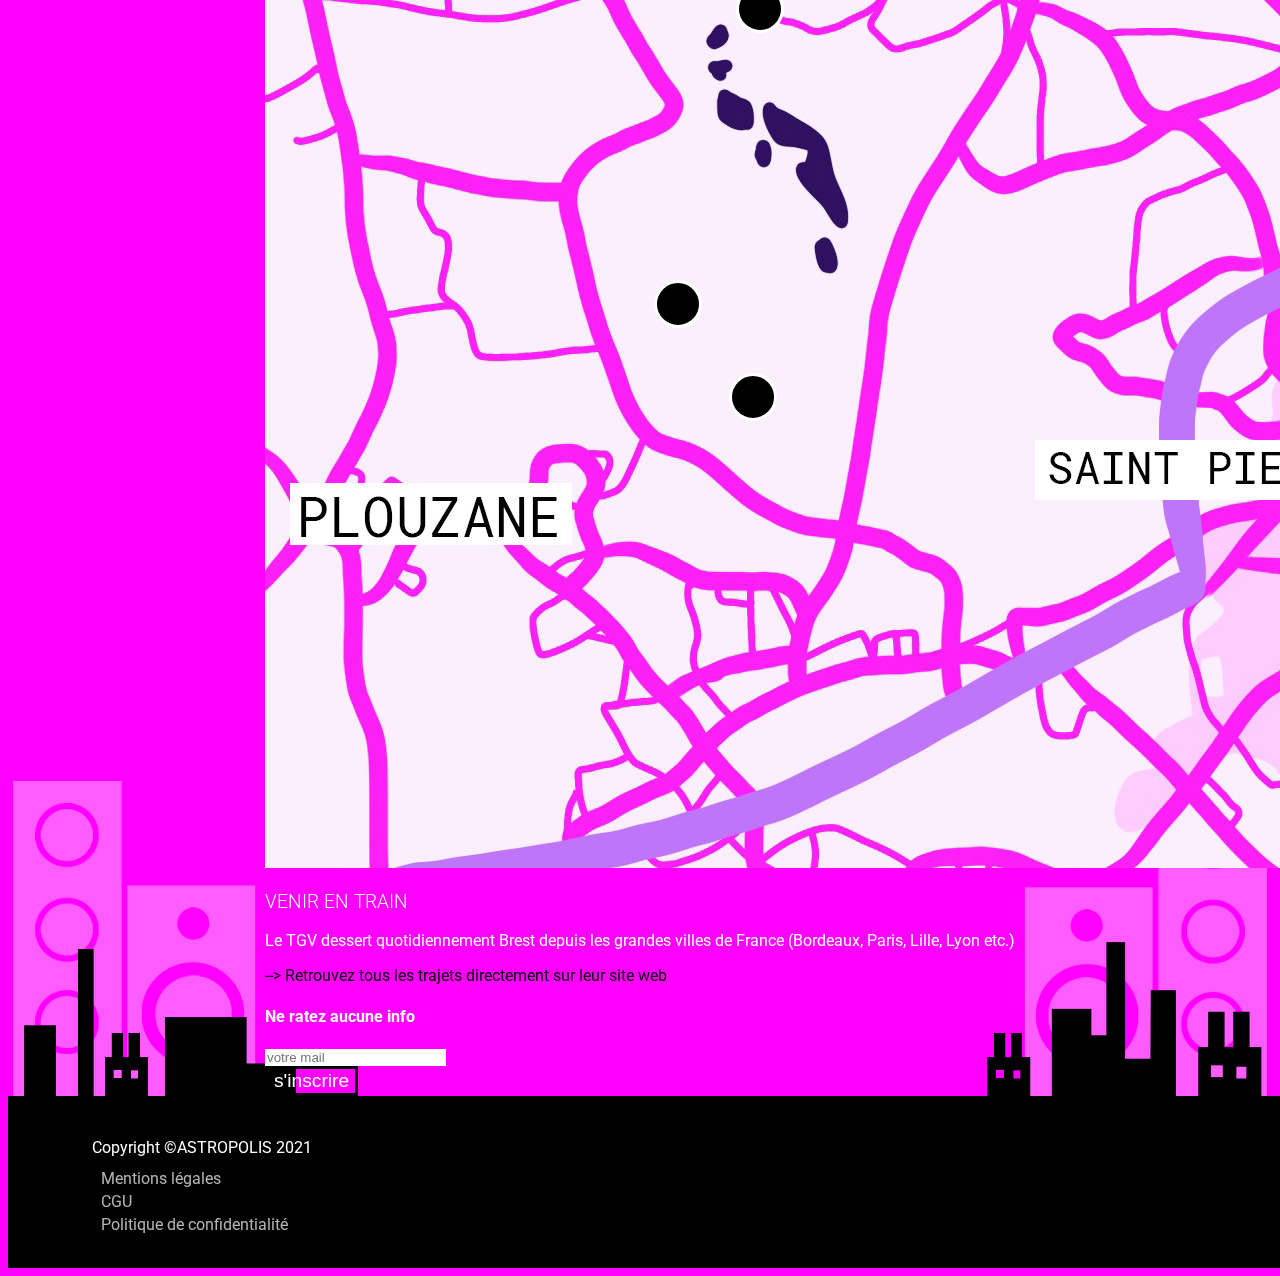
==== commit 47266303: "add social media buttons" ====
--- a/festival.html
+++ b/festival.html
@@ -64,7 +64,7 @@
 					<img src="img/logo-xl.png" class="img-fluid">
 				</div>	
 			</section>
-			<section class="deco-bottom mt-auto pb-5">
+			<section class="deco-bottom position-relative mt-auto pb-5">
 				<div class="container mt-2">
 					
                     <div class="my-4 bg-black py-5">
@@ -96,11 +96,19 @@
 						<p><a href="https://www.oui.sncf">--> Retrouvez tous les trajets directement sur leur site web</a></p>
                     </div>
 
+					<!--newsletter section-->
                     <form class="form-newsletter text-center mx-auto">
                         <label class="form-label"><h4>Ne ratez aucune info</h4></label>
                         <input class="form-control p-2" type="email" name="" placeholder="votre mail">
+						<div id="validation"></div>
                         <button class="btn btn-cta mt-3 px-5" onclick="suscribe()" type="button">s'inscrire</button>
-                    </form>	
+                    </form>
+				</div>
+				<!--social media share-->
+				<div class="social">
+					<a href="https://www.facebook.com"><img src="img/logoFacebook.png" alt="logo facebook"></a>
+					<a href="https://twitter.com"><img src="img/logoTwitter.png" alt="logo twitter"></a>
+					<a href="https://www.instagram.com/"><img src="img/logoInsta.png" alt="logo instagram"></a>
 				</div>
 			</section>
 
--- a/style.css
+++ b/style.css
@@ -198,6 +198,18 @@
 	color: var(--color-pink);
 }
 
+/* --- SOCIAL --- */
+
+.social{
+	position: absolute;
+	bottom: 0;
+	left: 50%;
+	transform: translateX(-50%);
+}
+.social img:hover{
+	transform: translateY(-10px);
+}
+
 /* --- PROGRAM --- */
 
 #program .artist-name{
